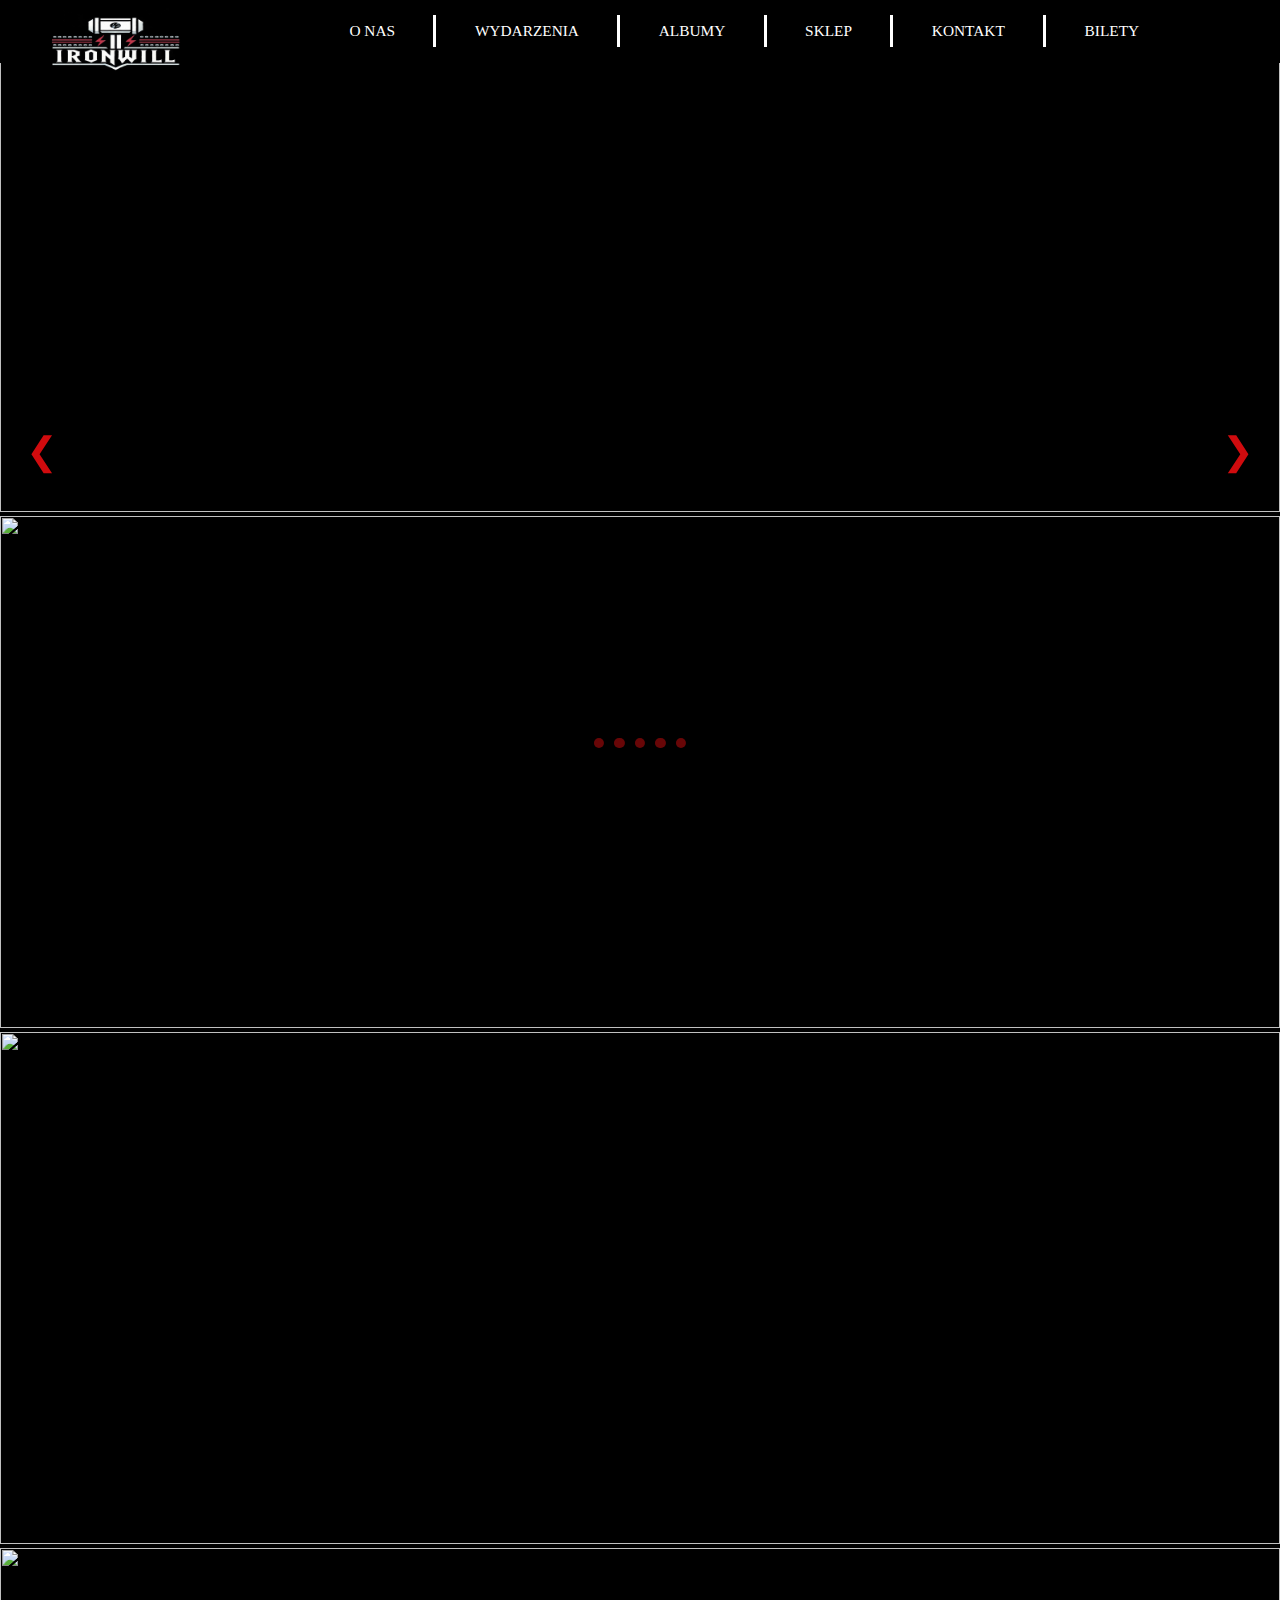
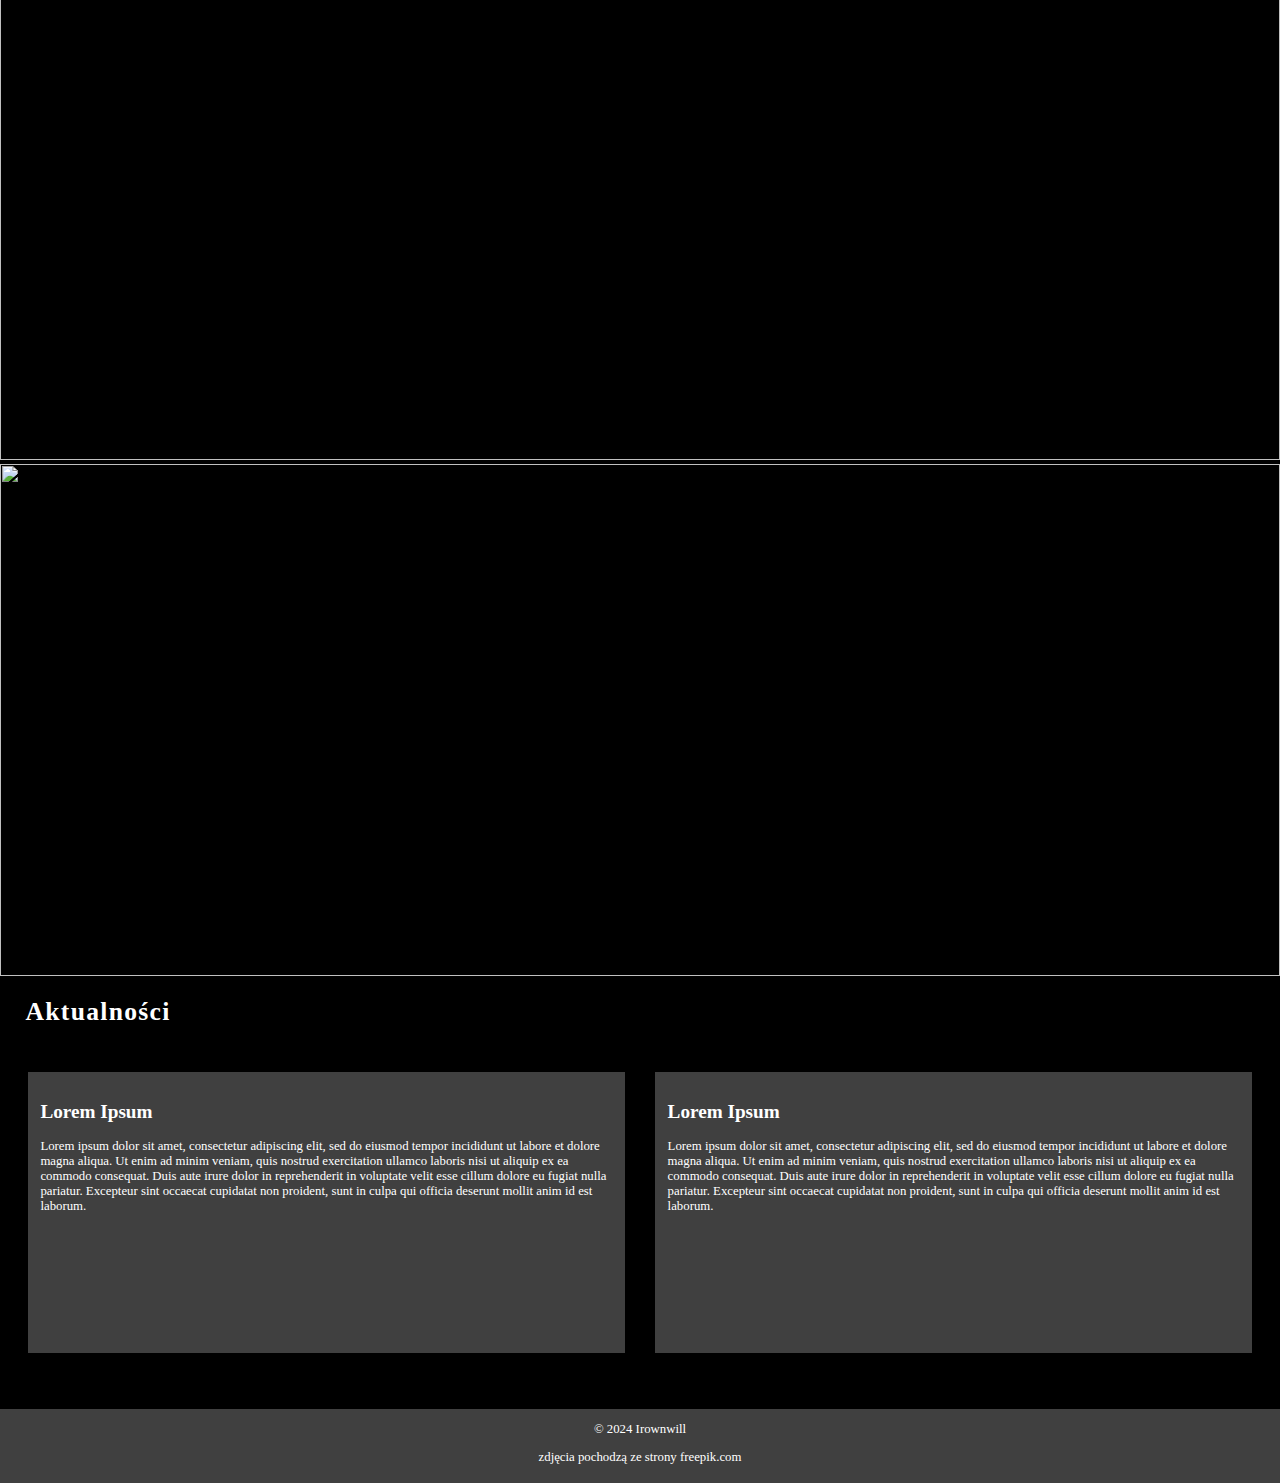
==== index.html @ ee8445de "aktualizacja 13.01" ====
<!DOCTYPE html> 
<html lang="pl">
<head>
    <meta charset="utf-8">
	<title>Ironwill</title>
	<link rel="shortcut icon" href="img/ikona.png">
    <script src="jquery-3.7.1.min.js"></script>
    <link rel="stylesheet" href="index.css">
    <script defer src="index.js"></script>
</head>
<body>
    <header id="header">
        <!--LOGO--> 
        <nav id="logo">
            <a href="index.html"><img src="img/logo_szerokie.jpg" alt="Logo zespołu" style = "width:150%;"></a>
        </nav>
        
        <!--MENU-->
        <nav id="menu">
            <a id="wysun">O NAS</a>
            <a href="wydarzenia.html">WYDARZENIA</a>
            <a href="#">ALBUMY</a>
            <a href="sklep.html">SKLEP</a>
            <a href="#">KONTAKT</a>
            <a href="https://www.kupbilecik.pl/" target="_blank">BILETY</a>
        </nav>
    </header>

    <nav id="mini">
        <a href="#">HISTORIA ZESPOŁU</a>
        <a href="ekipa.html">EKIPA</a>
        <a href="#">GALERIA</a>
    </nav>

    <!-- SLAJDY -->
    <nav id="slides">
        <a id="slide"><img src="img/slide/koncert_tlo1.jpg" style="width:100%; height: 40vw;"></a>
		<a id="slide"><img src="img/slide/koncert_tlo2.jpg" style="width:100%; height: 40vw;"></a>
		<a id="slide"><img src="img/slide/koncert_tlo3.jpg" style="width:100%; height: 40vw;"></a>
		<a id="slide"><img src="img/slide/koncert_tlo4.jpg" style="width:100%; height: 40vw;"></a>
		<a id="slide"><img src="img/slide/koncert_tlo5.jpg" style="width:100%; height: 40vw;"></a>
		<!-- Strzałki -->
		<button id="prev">&#10094;</button>
		<button id="next">&#10095;</button>
		<!-- Kropeczki -->
		<div id="dots">
			<span class="dot"></span>
			<span class="dot"></span>
			<span class="dot"></span>
			<span class="dot"></span>
			<span class="dot"></span>
		</div>
    </nav>

    <!-- Aktualności -->
	<h1>Aktualności</h1>
    <div class="content">
        <div class="column">
            <h2>Lorem Ipsum</h2>
            <p>Lorem ipsum dolor sit amet, consectetur adipiscing elit, sed do eiusmod tempor incididunt ut labore et dolore magna aliqua. 
            Ut enim ad minim veniam, quis nostrud exercitation ullamco laboris nisi ut aliquip ex ea commodo consequat. Duis aute irure dolor
            in reprehenderit in voluptate velit esse cillum dolore eu fugiat nulla pariatur. Excepteur sint occaecat cupidatat non proident, 
            sunt in culpa qui officia deserunt mollit anim id est laborum.</p>
        </div>
        <div class="column">
            <h2>Lorem Ipsum</h2>
            <p>Lorem ipsum dolor sit amet, consectetur adipiscing elit, sed do eiusmod tempor incididunt ut 
            labore et dolore magna aliqua. 
            Ut enim ad minim veniam, quis nostrud exercitation ullamco laboris nisi ut aliquip ex ea commodo consequat. Duis aute irure dolor
            in reprehenderit in voluptate velit esse cillum dolore eu fugiat nulla pariatur. Excepteur sint occaecat cupidatat non proident, 
            sunt in culpa qui officia deserunt mollit anim id est laborum.</p>
        </div>
    </div>

    <footer class="footer">
        <div class="footer-line"></div>
            &copy 2024 Irownwill
			<p>zdjęcia pochodzą ze strony freepik.com</p>
    </footer>

    <script>
        $(document).ready(function() {
            let timeout; // Zmienna do zarządzania opóźnieniem
    
            // Gdy myszka wchodzi na "O NAS" lub "mini"
            $("#menu a:contains('O NAS'), #mini").on('mouseenter', function() {
                clearTimeout(timeout); // Anuluj ukrywanie
                $('#mini').stop(true, true).slideDown(300); // Pokaż menu
            });
    
            // Gdy myszka opuszcza "O NAS" lub "mini"
            $("#menu a:contains('O NAS'), #mini").on('mouseleave', function() {
                timeout = setTimeout(function() {
                    $('#mini').stop(true, true).slideUp(300); // Ukryj menu po opóźnieniu
                }, 300); // Czas opóźnienia (300 ms)
            });

			// SLAJDY, STRZAŁKI, KROPECZKI
			let slides = $("#slides a");
			let dots = $("#dots .dot");
			let currentIndex = 1;

			slides.hide();
			slides.eq(currentIndex).show();
			dots.eq(currentIndex).addClass("active");
	
			function showNextSlide() {
				slides.eq(currentIndex).fadeOut(400, function() {
				currentIndex = (currentIndex + 1) % slides.length;
				slides.eq(currentIndex).fadeIn(400);
				updateDots();
			});
			}
	
			function showPrevSlide() {
				slides.eq(currentIndex).fadeOut(400, function() {
				currentIndex = (currentIndex - 1 + slides.length) % slides.length;
				slides.eq(currentIndex).fadeIn(400);
				updateDots();
			});
			}
			function updateDots() {
				dots.removeClass("active"); // Usuń klasę aktywną ze wszystkich kropeczek
				dots.eq(currentIndex).addClass("active"); // Dodaj klasę aktywną do bieżącej kropeczki
			}
			function startAutoSlide() {
				interval = setInterval(showNextSlide, 3000);
			}

			function stopAutoSlide() {
				clearInterval(interval);
			}
	
			function showNextSlideOnClick() {
				slides.eq(currentIndex).fadeOut(200, function() {
				currentIndex = (currentIndex + 1) % slides.length;
				slides.eq(currentIndex).fadeIn(200);
			});
			}
			function showPrevSlideOnClick() {
				slides.eq(currentIndex).fadeOut(200, function() {
				currentIndex = (currentIndex - 1 + slides.length) % slides.length;
				slides.eq(currentIndex).fadeIn(200);
			});
			}
	    
			// Obsługa kropeczek
			dots.click(function() {
				stopAutoSlide();
				currentIndex = $(this).index(); // Ustaw indeks na klikniętą kropeczkę
				slides.fadeOut(500);
				slides.eq(currentIndex).fadeIn(500); // Pokaż slajd odpowiadający klikniętej kropeczce
				updateDots(); // Zaktualizuj aktywną kropeczkę
				startAutoSlide();
			}); 
	
			$("#next").click(function () {
				stopAutoSlide();
				showNextSlideOnClick();
				updateDots();
				startAutoSlide();
			});

			$("#prev").click(function () {
				stopAutoSlide();
				showPrevSlideOnClick();
				updateDots();
				startAutoSlide();
			});
	
			interval = setInterval(showNextSlide, 2000);

			$(document).ready(function() {
				let strzalki = $("#prev, #next");
				strzalki.hide();
                $("#slides").mouseenter(function() {
                    $("#prev, #next").fadeIn();
                });
                $("#slides").mouseleave(function() {
                    $("#prev, #next").fadeOut();
                });
			});
		});
		
		document.addEventListener("scroll", () => {
			const menu = document.getElementById("header");
			if (window.scrollY > 50) {
				menu.style.backgroundColor = "rgba(0,0,0, 0.6)"; // Ciemne tło po przewinięciu
			} else {
				menu.style.backgroundColor = "rgba(0, 0, 0, 1)"; // Przezroczyste tło na górze
			}
		});
		
    </script>
</body>
</html>
---- index.css ----
body {
	margin: 0;
	padding: 0;
	font-size: 1vw;
	font-family: verdana;
	background-color: #000;
}
#header {
	position: fixed;
	top: 0;
	width: 100%;
    display: flex;
    align-items: center;
    justify-content: space-between;
    background-color: #000;
	/*border-bottom: 0.25vw solid #000; ja bym usunęła przy tym przezroczystym obecnie */
}

h1 {
	color: #fff;
	font-size: 2vw;
	padding: 0 2vw;
	letter-spacing: 0.1vw;
	z-index: 1;
}

#logo {
	position: absolute;
    top: 0;
    left: 0;
    z-index: 100;
    padding: 0.4vw 1vw; 
}
#logo img {
	height: 6vw;
}

#menu {
    display: flex;
	z-index: 20;
    margin-left: 22%;
	height: 2.5vw;
	padding: 1.2vw 4vw 1.2vw 2.3vw;
	width: 100%; 
}

#menu a {
    display: inline-block; 
    text-decoration: none;
    line-height: 2.5vw; 
    cursor: pointer;
    color: #fff;
    font-size: 1.2vw; 
	padding-left: 3vw;
}

#menu a:nth-child(1), #menu a:nth-child(2), #menu a:nth-child(3), #menu a:nth-child(4), #menu a:nth-child(5){
	border-right-style: solid;
	padding-right: 3vw;
}
#menu a:nth-child(6){
	border-right: solid rgba(0,0,0,0);
	padding-right: 3vw;
}
#menu a:hover {
	/*color:black;
	background-image: linear-gradient(to right, white, #d9d9d9, #bfbfbf, #a6a6a6, #8c8c8c, #737373, #595959, #404040);*/ /*Na głównej stronie nie pasuje*/
    background-color: rgba(64, 64, 64, 0.5);
    color: rgb(191, 191, 191);
    position: relative;
}
#menu_podstrona {
    display: flex;
	z-index: 20;
    margin-left: 22%;
	height: 2.5vw;
	padding: 1.2vw 4vw 1.2vw 2.3vw;
	width: 100%; 
}

#menu_podstrona  a {
    display: inline-block; 
    text-decoration: none;
    line-height: 2.5vw; 
    cursor: pointer;
    color: #fff;
    font-size: 1.2vw; 
	padding-left: 3vw;
}

#menu_podstrona  a:nth-child(1), #menu_podstrona  a:nth-child(2), #menu_podstrona  a:nth-child(3), #menu_podstrona a:nth-child(4), #menu_podstrona  a:nth-child(5){
border-right-style: solid;
padding-right: 3vw;
}
#menu_podstrona  a:nth-child(6){
border-right: solid rgba(0,0,0,0);
padding-right: 3vw;
}
#menu_podstrona a:hover {
	background-image: linear-gradient(to right, white, #d9d9d9, #bfbfbf, #a6a6a6, #8c8c8c, #737373, #595959, #404040);
    /*background-color: rgba(64, 64, 64, 0.5);
    color: rgb(191, 191, 191);*/
	color:black;
    position: relative;
}

#mini {
	position: absolute;
	display: none;
	z-index: 20;
	width: 18vw;
	margin-top: 5vw;
	text-align: center;
	background-color: #000;
	margin-left: 22%;
}
#mini a {
	display: block;
	text-decoration: none;	
	color: #fff;
	line-height: 2.5vw;
	font-size: 1vw;
	text-align: center;
	cursor: pointer;
	border-bottom: 0.2vw solid #000;
	transition: background-color 0.3s, color 0.3s;
}
#mini a:hover {
    background-color: rgba(0, 0, 0, 0.2); /*czemu to nie działa?*/
	color: rgb(191, 191, 191);
}

#slides .slide {
    position: relative;
	display: none;
	width: 100%;
	mrgin-top: 4vw;
}
#slides .slide:first-child {
    display: block;
}

/*Strzałki*/
#prev, #next {
    position: absolute;
    top: 50%;
    transform: translateY(-50%);
    z-index: 10;
    color: rgb(208, 11, 14);
	background-color: rgba(0,0,0,0);
    border: none;
    font-size: 3vw;
    cursor: pointer;
    padding: 1vw;
    border-radius: 50%;
	display: block;
    opacity: 1 !important;
}
#prev {
    left: 1vw;
}
#next {
    right: 1vw;
}
#prev:hover, #next:hover {
    
}

/* Style dla kropeczek */
#dots {
    position: absolute;
    top: 82%;
    left: 50%;
    transform: translateX(-50%);
    display: flex;
    justify-content: center;
    gap: 0.8vw;
}
.dot {
    width: 0.8vw;
    height: 0.8vw;
    border-radius: 50%;
    background-color: rgba(208, 11, 14, 0.5); /* Czerwony, półprzezroczysty */
    cursor: pointer;
}
.dot.active {
    background-color: rgba(208, 11, 14, 1); /* Pełna czerwień dla aktywnej kropeczki */
}

.content {
    display: flex;
    padding: 2vw;
    gap: 2vw;
}
.column {
    flex: 1;
	height: 20vw;
    padding: 1vw;
    background-color: #404040;
    border: 0.2vw solid #000;
	color: #fff;
}

.footer {
    text-align: center;
    font-size: 1vw;
    color: #fff;
    margin-top: 2vw;
	padding-bottom: 1vw;
    position: relative;
	background-color: #404040;
	height: 5vw;
}
.footer-line {
    width: 100%;
    height: 0.2vw;
    background-color: #000;
    margin-bottom: 1vw;
}


/* E K I P A */
#logo_podstrona {
	position: absolute;
    top: 0;
    left: 0;
    z-index: 1;
    padding: 1.2vw 2vw; 
}
#logo_podstrona img {
	height: 6vw;
}

.team-gallery {
	margin-top: 4vw;
    display: grid;
    grid-template-columns: repeat(auto-fit, minmax(30vw, 1fr));
    gap: 1vw;
    padding: 1rem;
}
.team-member {
    background: #404040;
    border-radius: 0.8vw;
    box-shadow: 0 0.2vw 0.5vw rgba(0, 0, 0, 0.5);
    text-align: center;
    padding: 1vw;
    transition: transform 0.3s, box-shadow 0.3s;
}
.team-member:hover {
    transform: scale(1.02);
    box-shadow: 0 0.4vw 1vw rgba(0, 0, 0, 0.7);
}
.team-member img {
    max-width: 90%;
    border-radius: 50%;
    margin-bottom: 1vw;
}
.team-member h3 {
    margin: 0.5rem 0;
    color: #d00b0e;
    font-size: 1.2rem;
}
.team-member p {
    margin: 0;
    color: #fff;
    font-size: 0.9vw;
    line-height: 1.5;
}
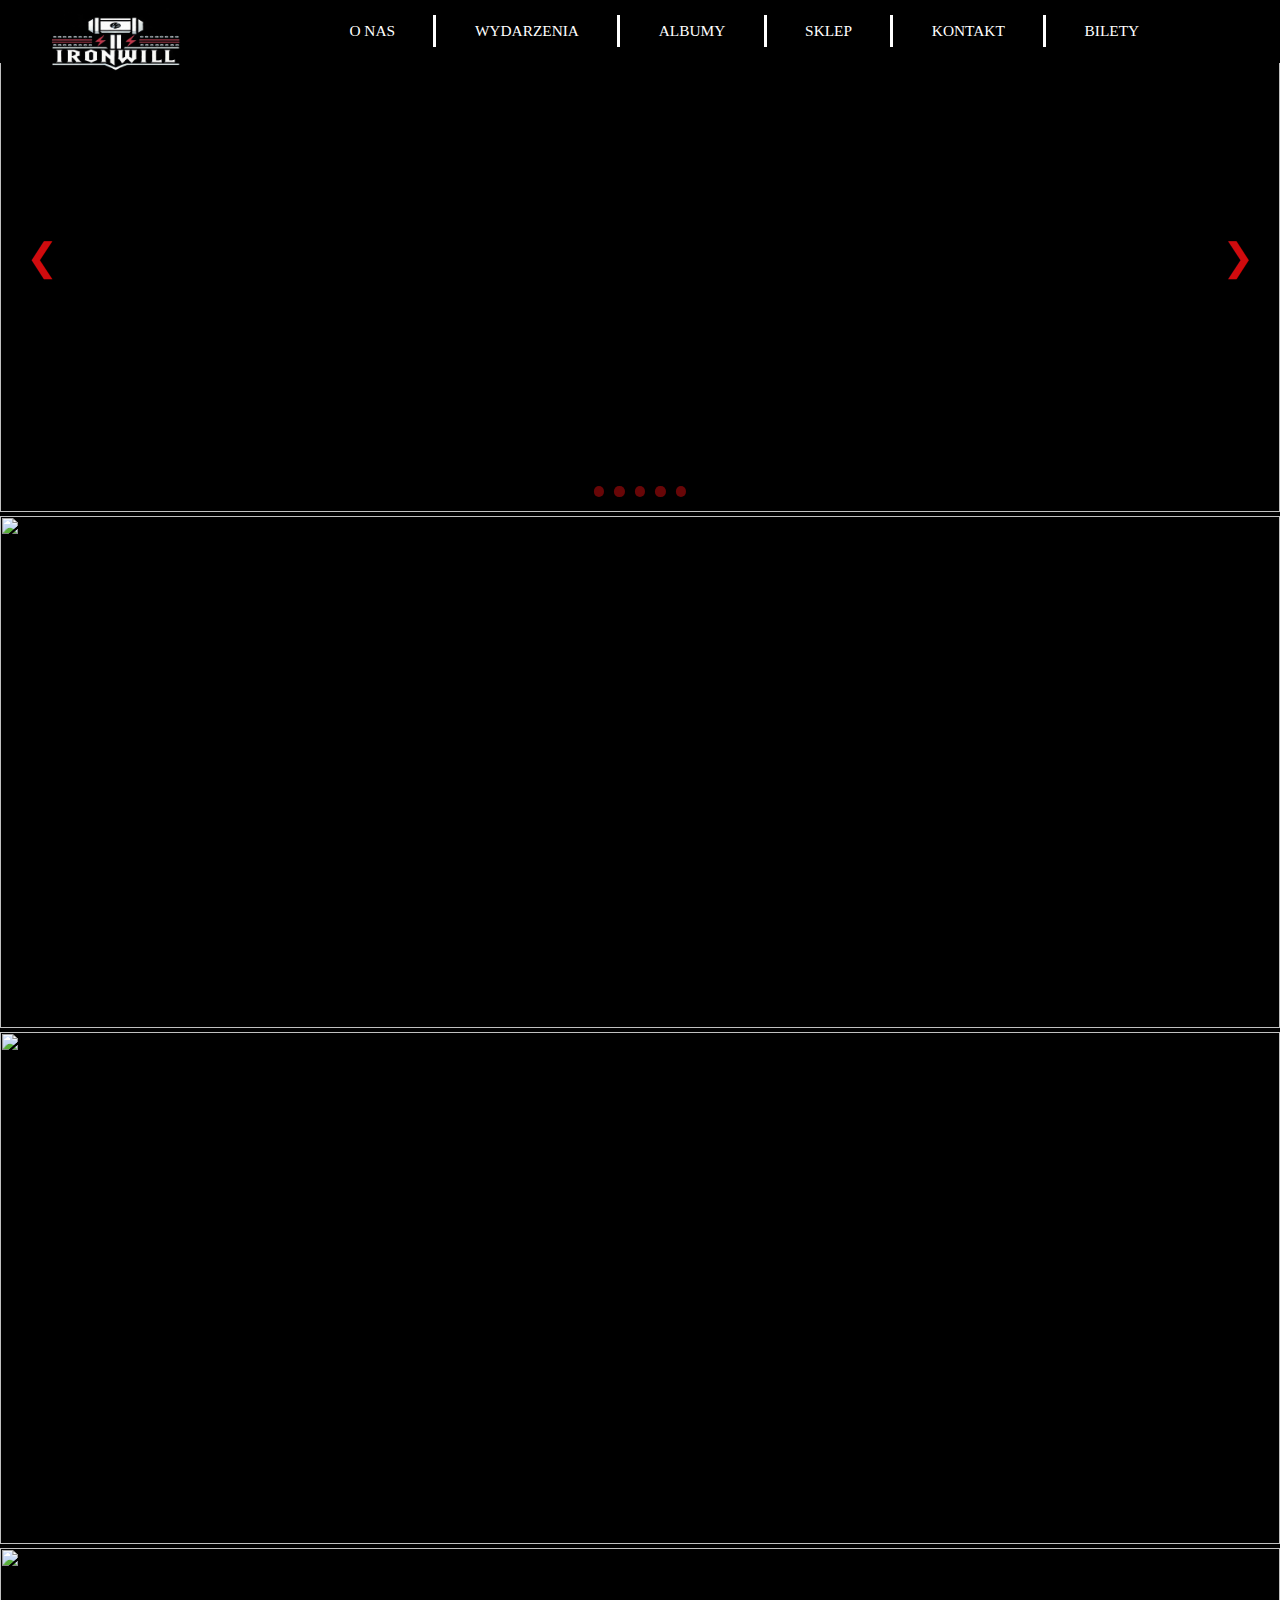
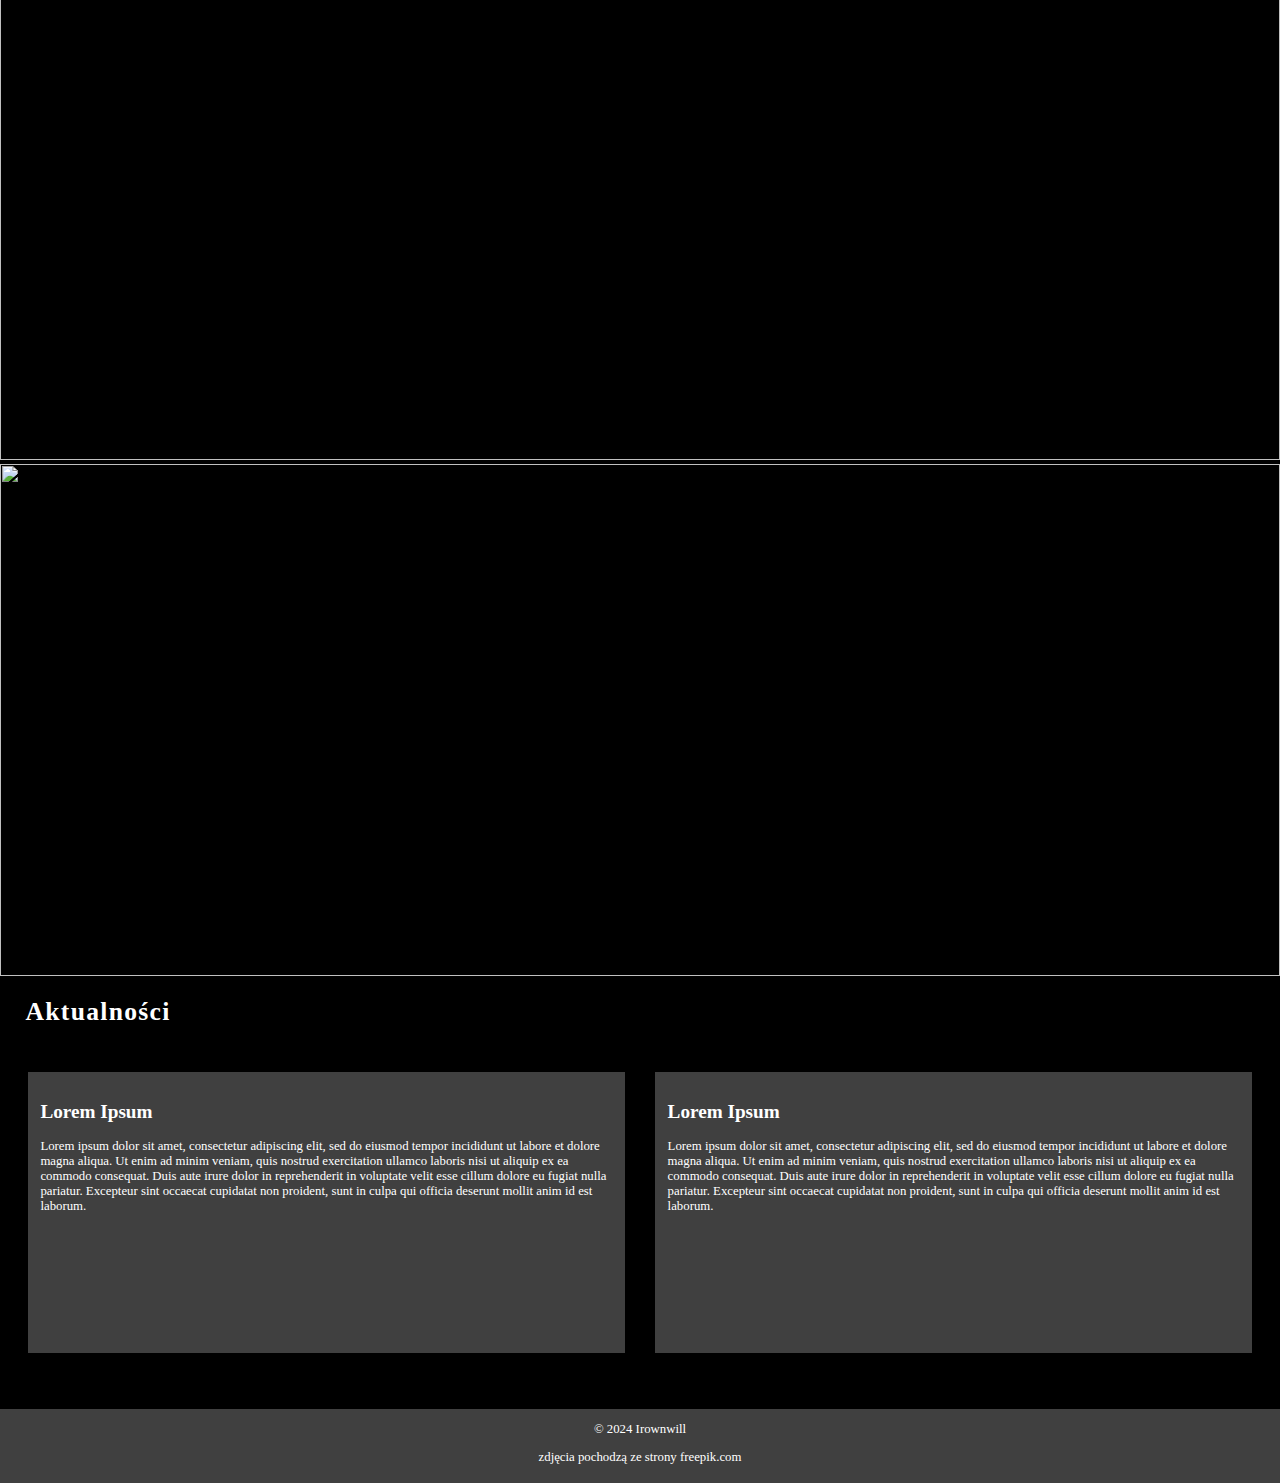
==== commit 40dcb8e8: "zmiana" ====
--- a/index.html
+++ b/index.html
@@ -119,6 +119,7 @@
 				updateDots();
 			});
 			}
+
 			function updateDots() {
 				dots.removeClass("active"); // Usuń klasę aktywną ze wszystkich kropeczek
 				dots.eq(currentIndex).addClass("active"); // Dodaj klasę aktywną do bieżącej kropeczki
--- a/index.css
+++ b/index.css
@@ -4,6 +4,8 @@
 	font-size: 1vw;
 	font-family: verdana;
 	background-color: #000;
+	position: relative;
+	z-index:0;
 }
 #header {
 	position: fixed;
@@ -13,6 +15,7 @@
     align-items: center;
     justify-content: space-between;
     background-color: #000;
+	z-index:1000; /*To nam ratuje menu, żeby nie migało!*/
 	/*border-bottom: 0.25vw solid #000; ja bym usunęła przy tym przezroczystym obecnie */
 }
 
@@ -28,7 +31,6 @@
 	position: absolute;
     top: 0;
     left: 0;
-    z-index: 100;
     padding: 0.4vw 1vw; 
 }
 #logo img {
@@ -37,7 +39,6 @@
 
 #menu {
     display: flex;
-	z-index: 20;
     margin-left: 22%;
 	height: 2.5vw;
 	padding: 1.2vw 4vw 1.2vw 2.3vw;
@@ -63,15 +64,14 @@
 	padding-right: 3vw;
 }
 #menu a:hover {
-	/*color:black;
-	background-image: linear-gradient(to right, white, #d9d9d9, #bfbfbf, #a6a6a6, #8c8c8c, #737373, #595959, #404040);*/ /*Na głównej stronie nie pasuje*/
-    background-color: rgba(64, 64, 64, 0.5);
-    color: rgb(191, 191, 191);
-    position: relative;
+	color:black;
+	background-image: linear-gradient(to right, white, #d9d9d9, #bfbfbf, #a6a6a6, #8c8c8c, #737373, #595959, #404040); /*Na głównej stronie nie pasuje*/
+   /* background-color: rgba(64, 64, 64, 0.5);
+    color: rgb(191, 191, 191);*/
+
 }
 #menu_podstrona {
     display: flex;
-	z-index: 20;
     margin-left: 22%;
 	height: 2.5vw;
 	padding: 1.2vw 4vw 1.2vw 2.3vw;
@@ -101,15 +101,14 @@
     /*background-color: rgba(64, 64, 64, 0.5);
     color: rgb(191, 191, 191);*/
 	color:black;
-    position: relative;
 }
 
 #mini {
 	position: absolute;
 	display: none;
-	z-index: 20;
+	z-index: 1000;
 	width: 18vw;
-	margin-top: 5vw;
+	margin-top: 4.8vw;
 	text-align: center;
 	background-color: #000;
 	margin-left: 22%;
@@ -128,22 +127,54 @@
 #mini a:hover {
     background-color: rgba(0, 0, 0, 0.2); /*czemu to nie działa?*/
 	color: rgb(191, 191, 191);
-}
+	
+}
+
+#mini_ekipa {
+	position: absolute;
+	display: none;
+	z-index: 1000;
+	width: 18vw;
+	margin-top: 0vw;
+	text-align: center;
+	background-color: rgba(38,38,38, 0.9);
+	margin-left: 22%;
+}
+#mini_ekipa a {
+	display: block;
+	text-decoration: none;	
+	color: #fff;
+	line-height: 2.5vw;
+	font-size: 1vw;
+	text-align: center;
+	cursor: pointer;
+	border-bottom: 0.2vw solid rgba(0, 0, 0, 0.6);
+	transition: background-color 0.3s, color 0.3s;
+}
+#mini_ekipa a:hover {
+    background-color: rgba(0, 0, 0, 0.8); /*czemu to nie działa?*/
+	color: rgb(191, 191, 191);
+	
+}
+
 
 #slides .slide {
     position: relative;
 	display: none;
 	width: 100%;
-	mrgin-top: 4vw;
-}
+	z-index: 1;
+
+}
+
 #slides .slide:first-child {
     display: block;
+	
 }
 
 /*Strzałki*/
 #prev, #next {
     position: absolute;
-    top: 50%;
+    top: 20vw;
     transform: translateY(-50%);
     z-index: 10;
     color: rgb(208, 11, 14);
@@ -169,7 +200,7 @@
 /* Style dla kropeczek */
 #dots {
     position: absolute;
-    top: 82%;
+    top: 38vw;
     left: 50%;
     transform: translateX(-50%);
     display: flex;
@@ -224,7 +255,6 @@
 	position: absolute;
     top: 0;
     left: 0;
-    z-index: 1;
     padding: 1.2vw 2vw; 
 }
 #logo_podstrona img {
@@ -237,8 +267,10 @@
     grid-template-columns: repeat(auto-fit, minmax(30vw, 1fr));
     gap: 1vw;
     padding: 1rem;
+	z-index:0;
 }
 .team-member {
+	
     background: #404040;
     border-radius: 0.8vw;
     box-shadow: 0 0.2vw 0.5vw rgba(0, 0, 0, 0.5);
@@ -249,6 +281,7 @@
 .team-member:hover {
     transform: scale(1.02);
     box-shadow: 0 0.4vw 1vw rgba(0, 0, 0, 0.7);
+	z-index: 0;
 }
 .team-member img {
     max-width: 90%;
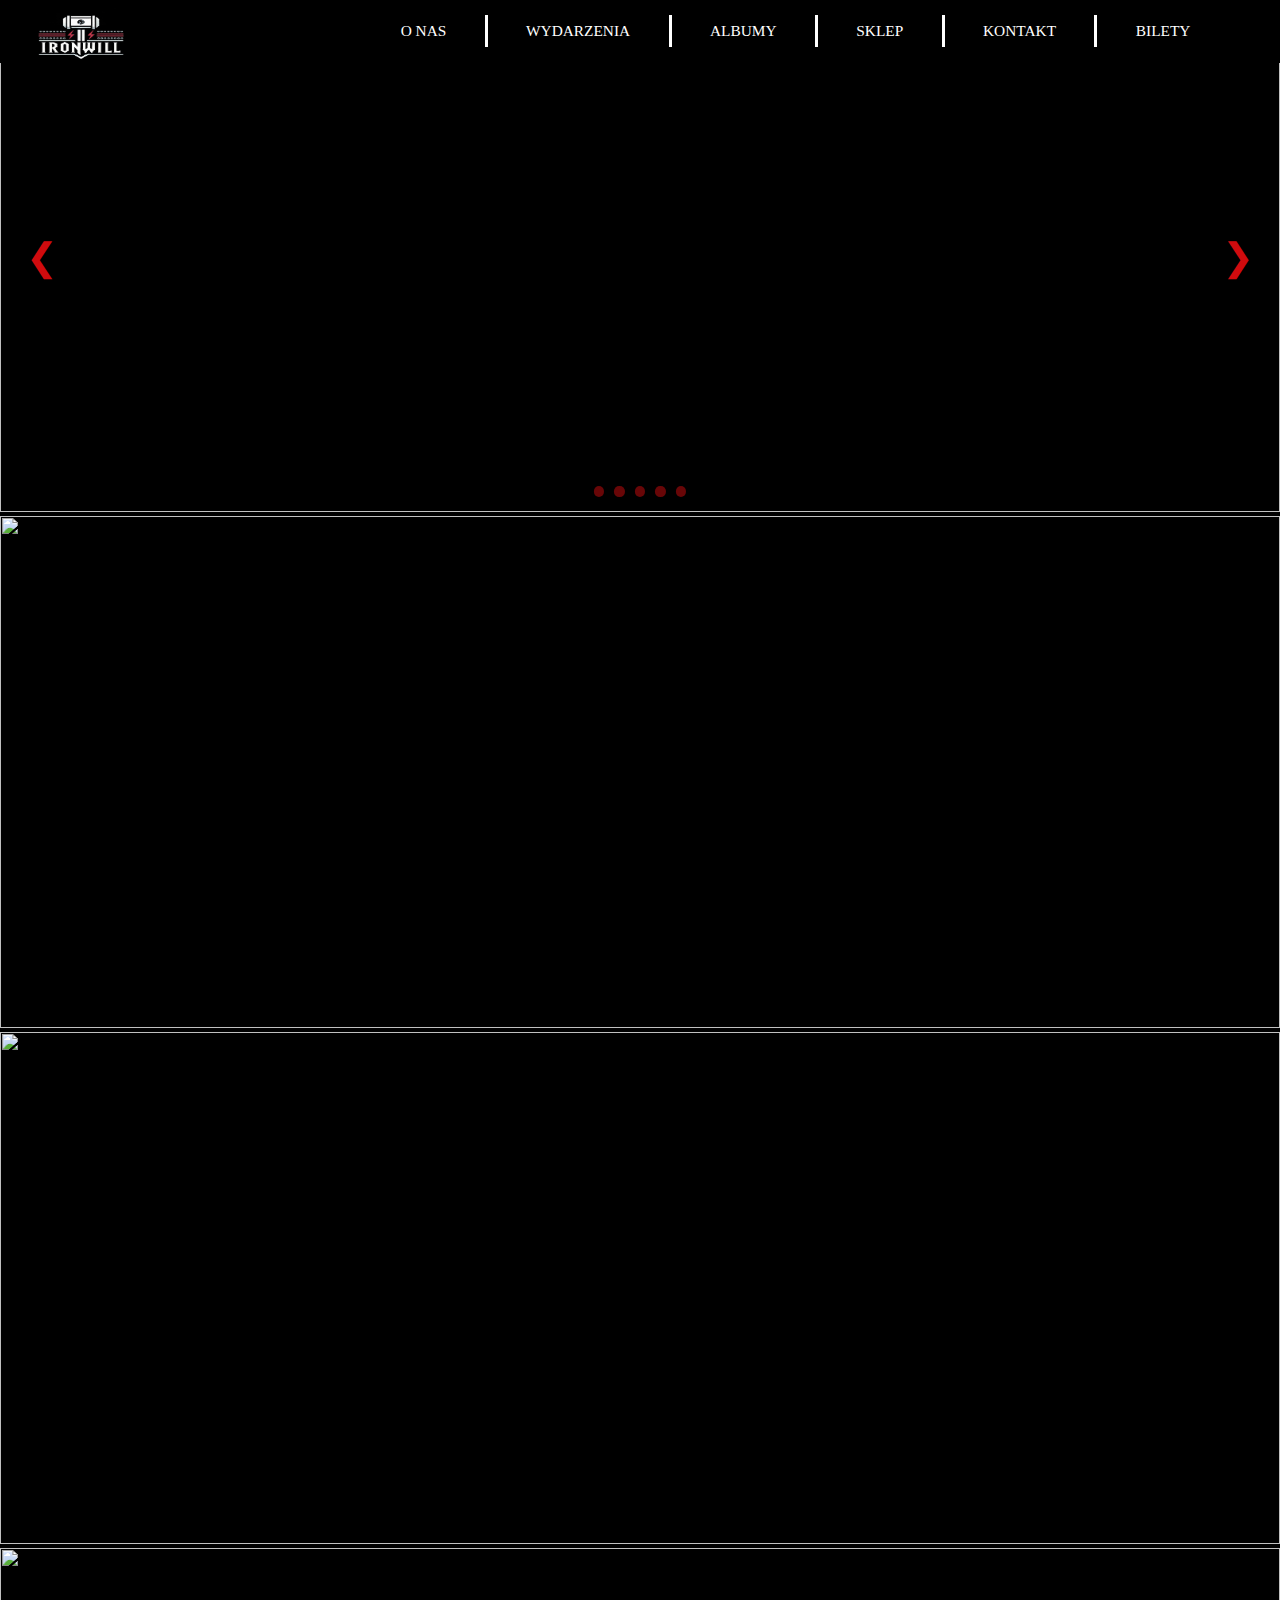
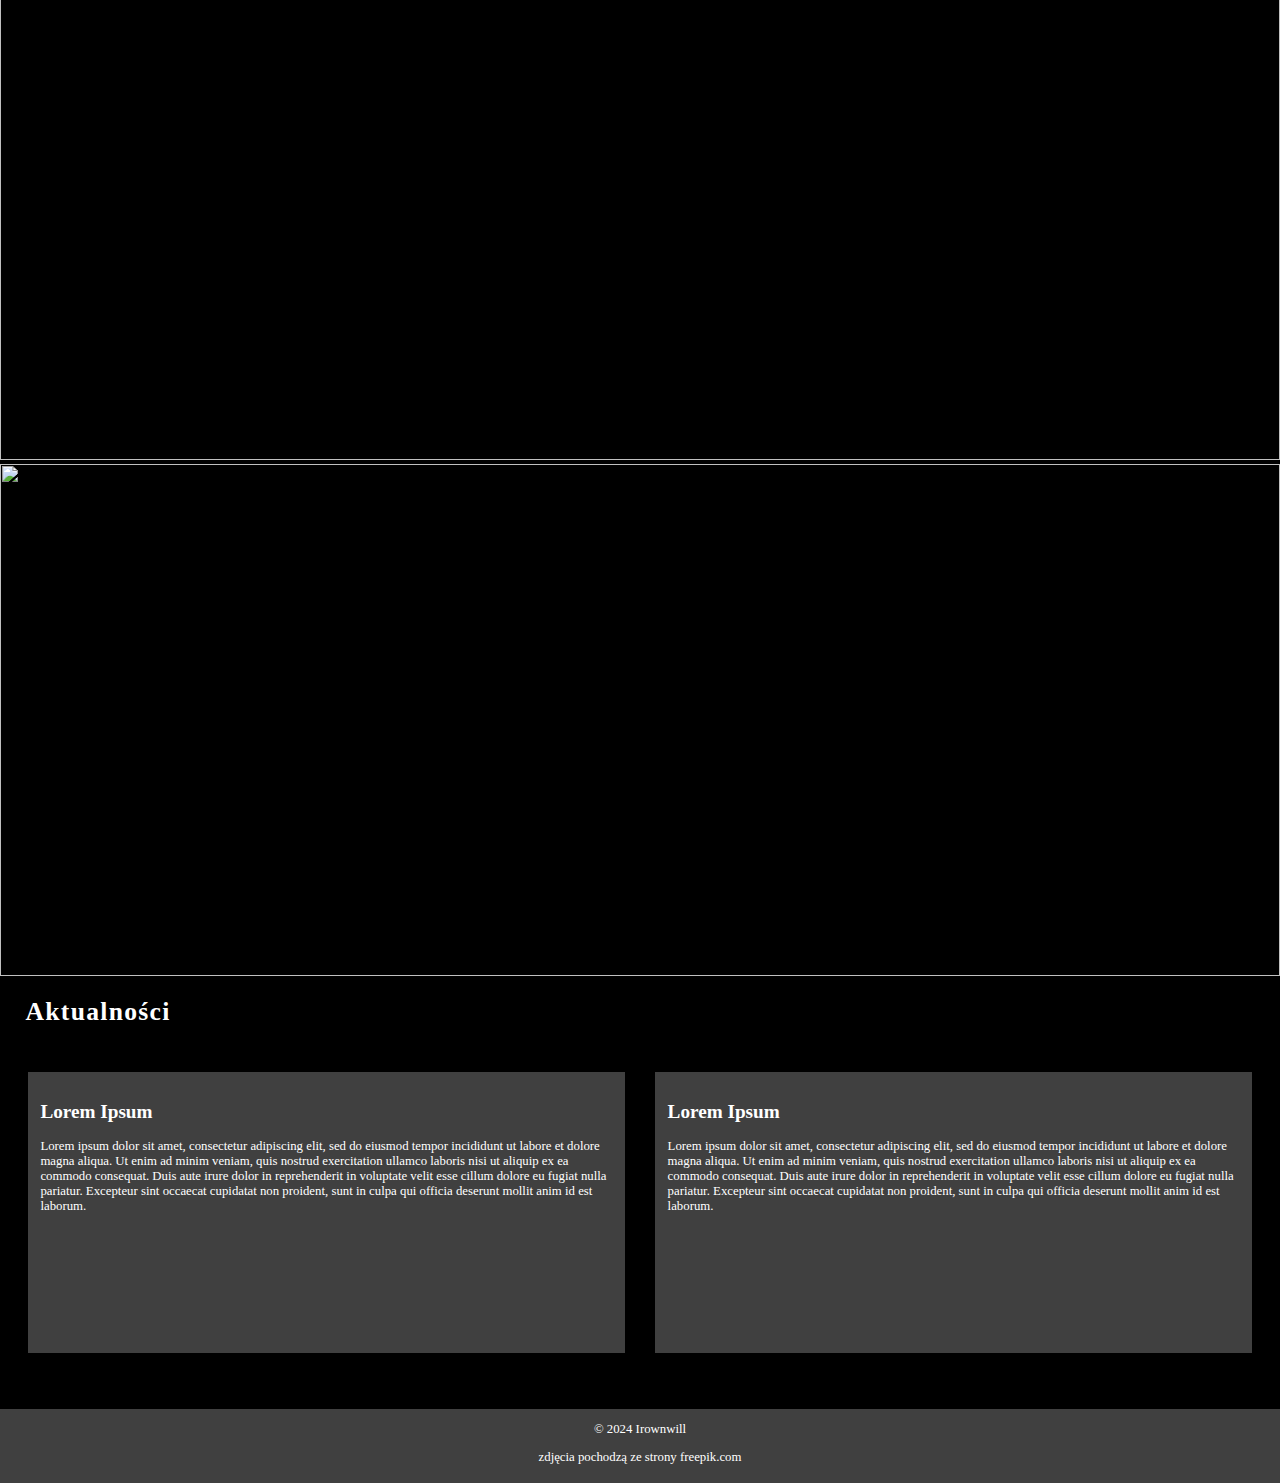
==== commit 36e81493: "aktualizacja 14.01 2" ====
--- a/index.html
+++ b/index.html
@@ -10,12 +10,10 @@
 </head>
 <body>
     <header id="header">
-        <!--LOGO--> 
         <nav id="logo">
-            <a href="index.html"><img src="img/logo_szerokie.jpg" alt="Logo zespołu" style = "width:150%;"></a>
+            <a href="index.html"><img src="img/logo_szerokie.jpg" alt="Logo zespołu" style = "width:120%;"></a>
         </nav>
         
-        <!--MENU-->
         <nav id="menu">
             <a id="wysun">O NAS</a>
             <a href="wydarzenia.html">WYDARZENIA</a>
@@ -32,7 +30,6 @@
         <a href="#">GALERIA</a>
     </nav>
 
-    <!-- SLAJDY -->
     <nav id="slides">
         <a id="slide"><img src="img/slide/koncert_tlo1.jpg" style="width:100%; height: 40vw;"></a>
 		<a id="slide"><img src="img/slide/koncert_tlo2.jpg" style="width:100%; height: 40vw;"></a>
@@ -52,7 +49,6 @@
 		</div>
     </nav>
 
-    <!-- Aktualności -->
 	<h1>Aktualności</h1>
     <div class="content">
         <div class="column">
@@ -194,4 +190,4 @@
 		
     </script>
 </body>
-</html>
+</html>--- a/index.css
+++ b/index.css
@@ -5,7 +5,6 @@
 	font-family: verdana;
 	background-color: #000;
 	position: relative;
-	z-index:0;
 }
 #header {
 	position: fixed;
@@ -15,8 +14,7 @@
     align-items: center;
     justify-content: space-between;
     background-color: #000;
-	z-index:1000; /*To nam ratuje menu, żeby nie migało!*/
-	/*border-bottom: 0.25vw solid #000; ja bym usunęła przy tym przezroczystym obecnie */
+	z-index: 1000; /*To nam ratuje menu, żeby nie migało!*/
 }
 
 h1 {
@@ -34,17 +32,16 @@
     padding: 0.4vw 1vw; 
 }
 #logo img {
-	height: 6vw;
+	height: 5vw;
 }
 
 #menu {
     display: flex;
-    margin-left: 22%;
+    margin-left: 26%;
 	height: 2.5vw;
 	padding: 1.2vw 4vw 1.2vw 2.3vw;
 	width: 100%; 
 }
-
 #menu a {
     display: inline-block; 
     text-decoration: none;
@@ -54,64 +51,28 @@
     font-size: 1.2vw; 
 	padding-left: 3vw;
 }
-
 #menu a:nth-child(1), #menu a:nth-child(2), #menu a:nth-child(3), #menu a:nth-child(4), #menu a:nth-child(5){
 	border-right-style: solid;
 	padding-right: 3vw;
 }
 #menu a:nth-child(6){
 	border-right: solid rgba(0,0,0,0);
-	padding-right: 3vw;
+	padding-right: 2vw;
 }
 #menu a:hover {
 	color:black;
 	background-image: linear-gradient(to right, white, #d9d9d9, #bfbfbf, #a6a6a6, #8c8c8c, #737373, #595959, #404040); /*Na głównej stronie nie pasuje*/
-   /* background-color: rgba(64, 64, 64, 0.5);
-    color: rgb(191, 191, 191);*/
-
-}
-#menu_podstrona {
-    display: flex;
-    margin-left: 22%;
-	height: 2.5vw;
-	padding: 1.2vw 4vw 1.2vw 2.3vw;
-	width: 100%; 
-}
-
-#menu_podstrona  a {
-    display: inline-block; 
-    text-decoration: none;
-    line-height: 2.5vw; 
-    cursor: pointer;
-    color: #fff;
-    font-size: 1.2vw; 
-	padding-left: 3vw;
-}
-
-#menu_podstrona  a:nth-child(1), #menu_podstrona  a:nth-child(2), #menu_podstrona  a:nth-child(3), #menu_podstrona a:nth-child(4), #menu_podstrona  a:nth-child(5){
-border-right-style: solid;
-padding-right: 3vw;
-}
-#menu_podstrona  a:nth-child(6){
-border-right: solid rgba(0,0,0,0);
-padding-right: 3vw;
-}
-#menu_podstrona a:hover {
-	background-image: linear-gradient(to right, white, #d9d9d9, #bfbfbf, #a6a6a6, #8c8c8c, #737373, #595959, #404040);
-    /*background-color: rgba(64, 64, 64, 0.5);
-    color: rgb(191, 191, 191);*/
-	color:black;
 }
 
 #mini {
 	position: absolute;
 	display: none;
 	z-index: 1000;
-	width: 18vw;
+	width: 14vw;
 	margin-top: 4.8vw;
 	text-align: center;
-	background-color: #000;
-	margin-left: 22%;
+	background-color: rgba(0,0,0, 0.9);
+	margin-left: 26%;
 }
 #mini a {
 	display: block;
@@ -121,24 +82,22 @@
 	font-size: 1vw;
 	text-align: center;
 	cursor: pointer;
-	border-bottom: 0.2vw solid #000;
 	transition: background-color 0.3s, color 0.3s;
 }
 #mini a:hover {
-    background-color: rgba(0, 0, 0, 0.2); /*czemu to nie działa?*/
-	color: rgb(191, 191, 191);
-	
+	color: rgb(0,0,0);
+	background-image: linear-gradient(to right, white, #d9d9d9, #bfbfbf, #a6a6a6, #8c8c8c, #737373, #595959, #404040); 
 }
 
 #mini_ekipa {
-	position: absolute;
+    position: absolute;
 	display: none;
 	z-index: 1000;
-	width: 18vw;
-	margin-top: 0vw;
-	text-align: center;
-	background-color: rgba(38,38,38, 0.9);
-	margin-left: 22%;
+	width: 14vw;
+	margin-top: 4.8vw;
+	text-align: center;
+	background-color: rgba(0,0,0, 0.9);
+	margin-left: 26%;
 }
 #mini_ekipa a {
 	display: block;
@@ -148,22 +107,20 @@
 	font-size: 1vw;
 	text-align: center;
 	cursor: pointer;
-	border-bottom: 0.2vw solid rgba(0, 0, 0, 0.6);
 	transition: background-color 0.3s, color 0.3s;
 }
 #mini_ekipa a:hover {
-    background-color: rgba(0, 0, 0, 0.8); /*czemu to nie działa?*/
-	color: rgb(191, 191, 191);
+	color: rgb(0,0,0);
+	background-image: linear-gradient(to right, white, #d9d9d9, #bfbfbf, #a6a6a6, #8c8c8c, #737373, #595959, #404040); 
 	
 }
-
 
 #slides .slide {
     position: relative;
 	display: none;
 	width: 100%;
 	z-index: 1;
-
+	margin-top: 4vw;
 }
 
 #slides .slide:first-child {
@@ -250,15 +207,16 @@
 }
 
 
-/* E K I P A */
+/* EKIPA */
 #logo_podstrona {
 	position: absolute;
     top: 0;
     left: 0;
-    padding: 1.2vw 2vw; 
+    z-index: 1;
+    padding: 0.2vw 1vw; 
 }
 #logo_podstrona img {
-	height: 6vw;
+	height: 4.5vw;
 }
 
 .team-gallery {
@@ -270,9 +228,8 @@
 	z-index:0;
 }
 .team-member {
-	
     background: #404040;
-    border-radius: 0.8vw;
+    border-radius: 0.5vw;
     box-shadow: 0 0.2vw 0.5vw rgba(0, 0, 0, 0.5);
     text-align: center;
     padding: 1vw;
@@ -298,4 +255,4 @@
     color: #fff;
     font-size: 0.9vw;
     line-height: 1.5;
-}+}
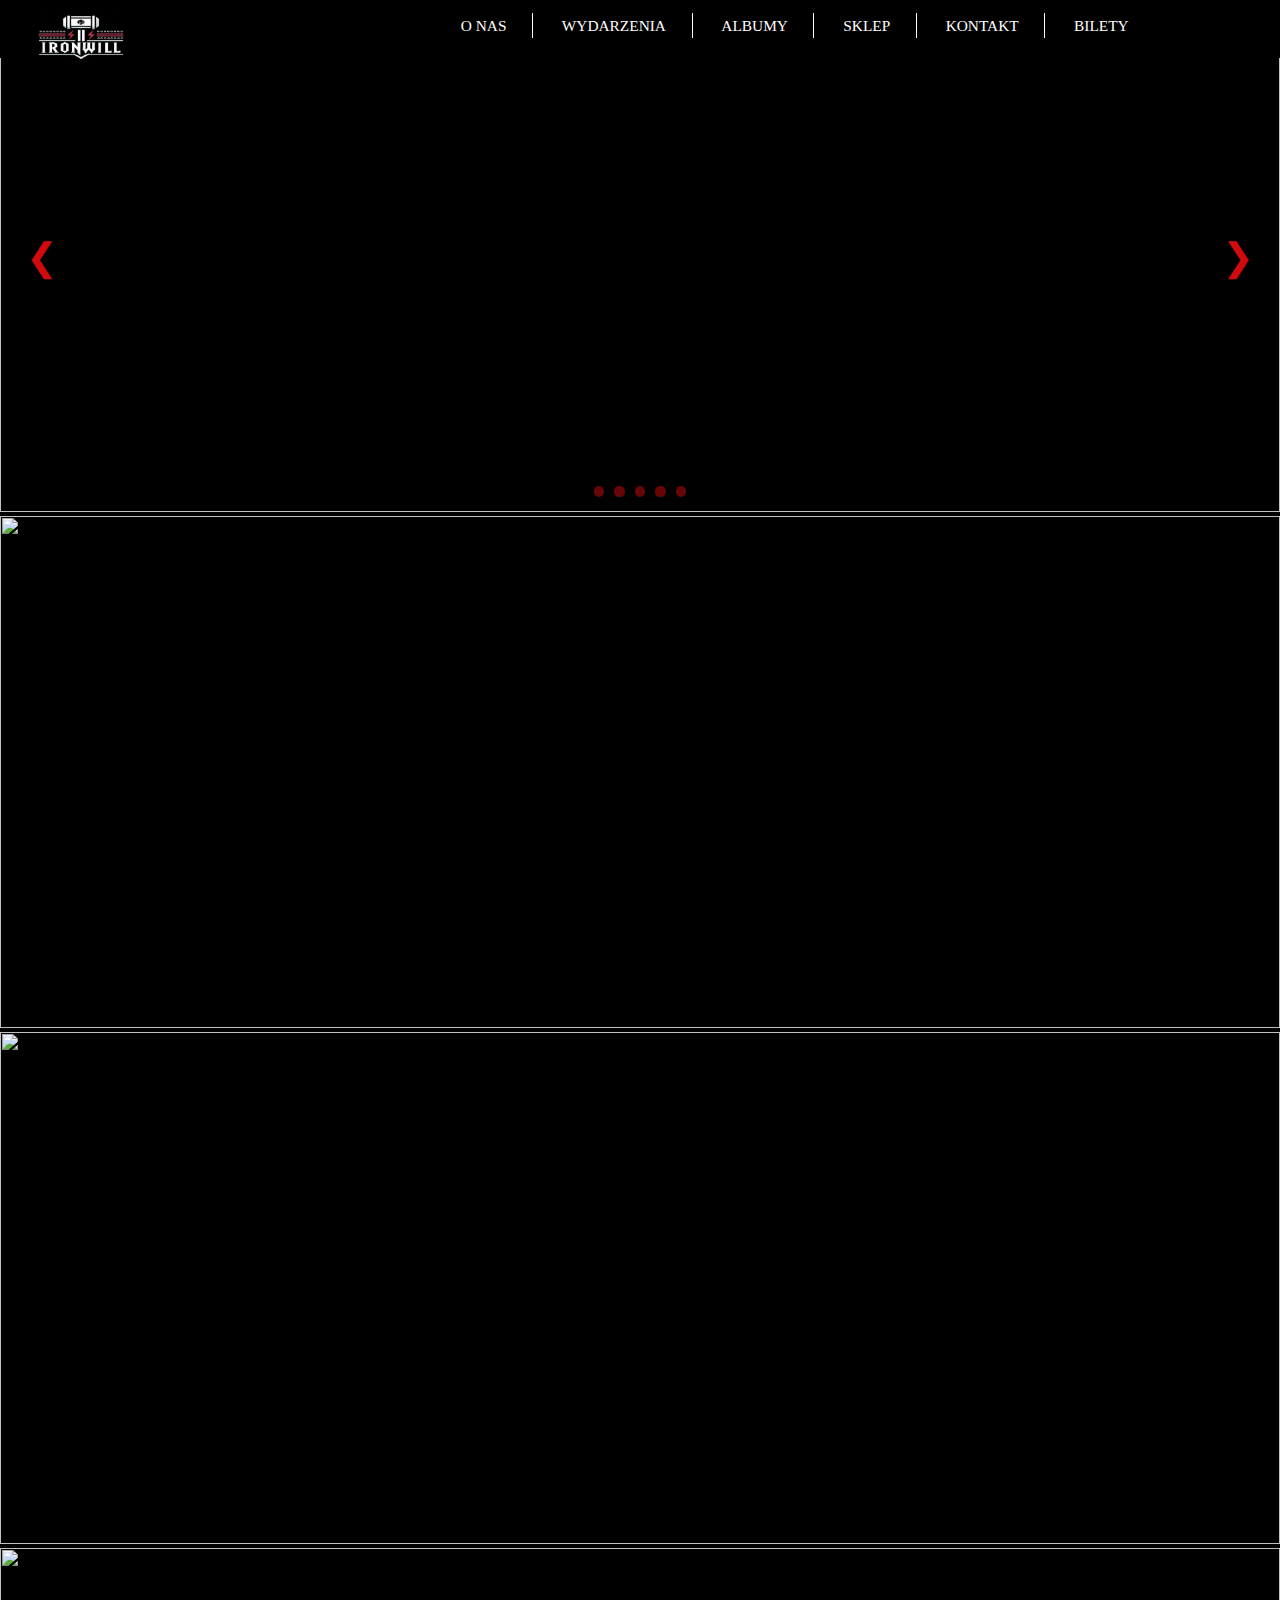
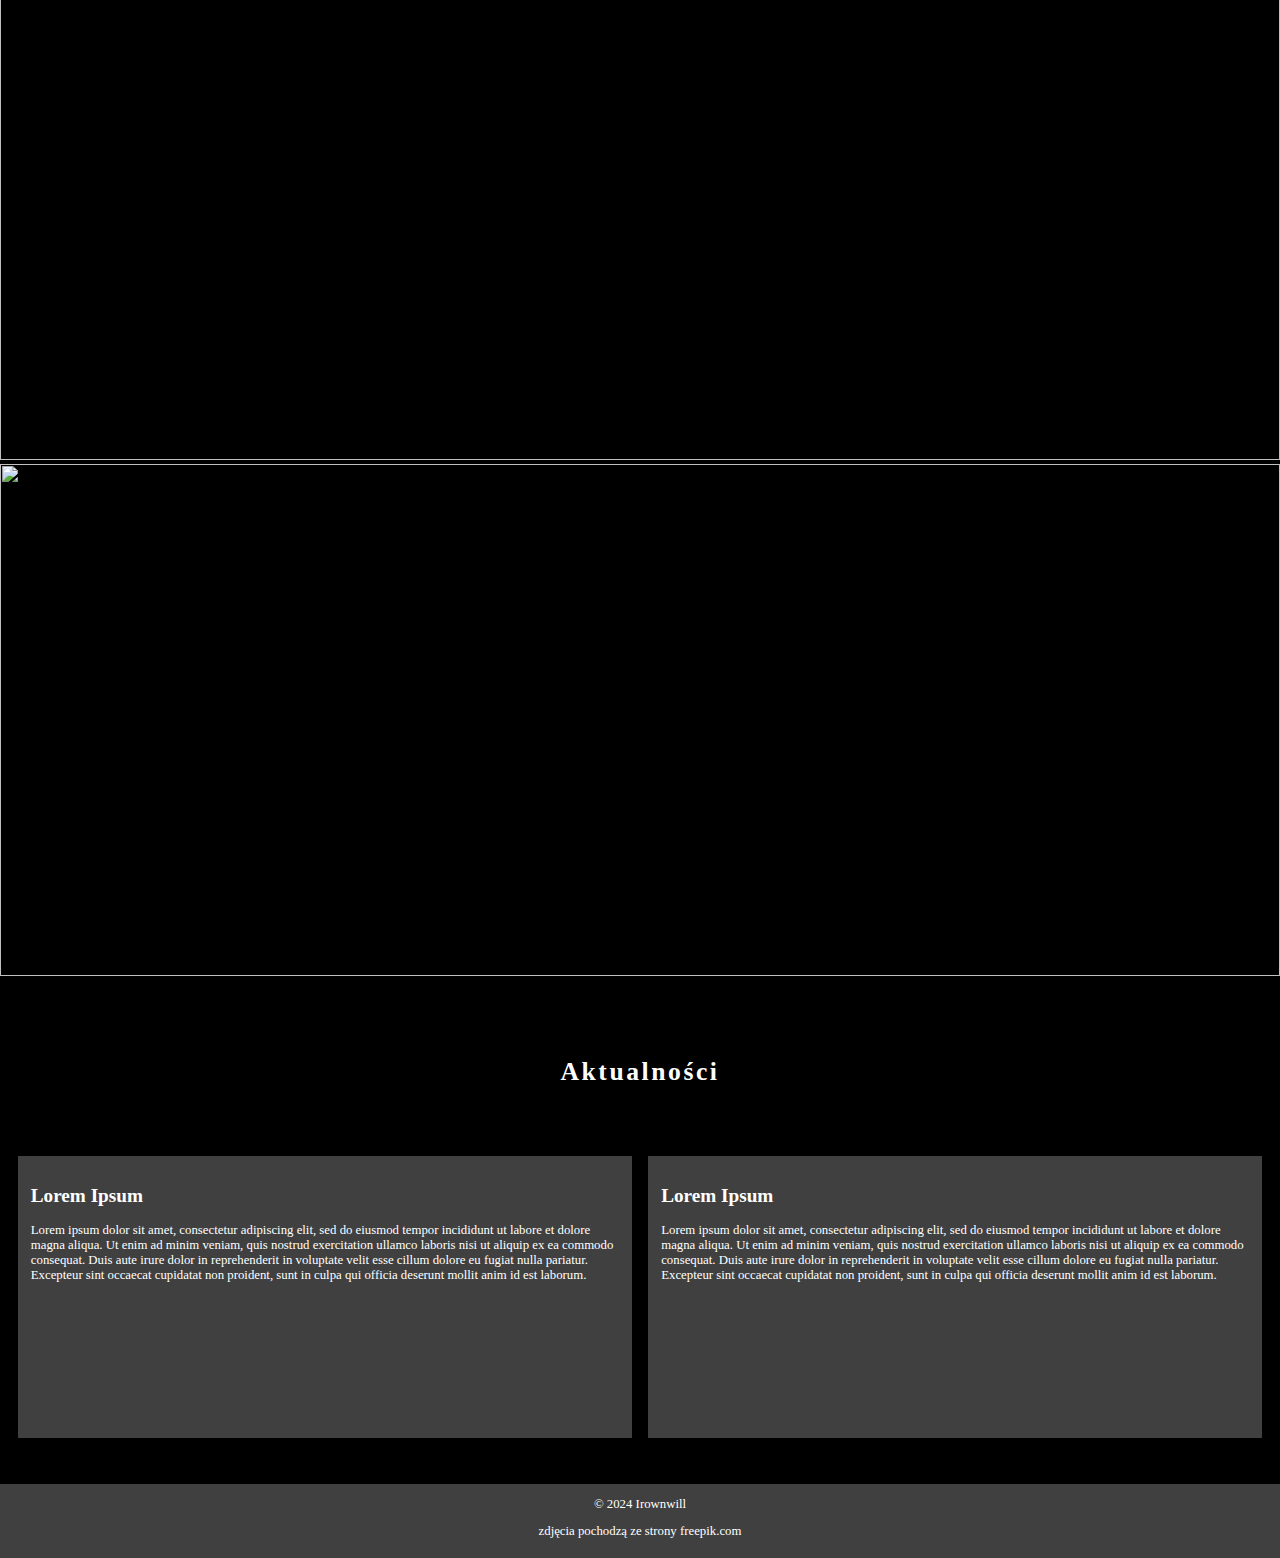
==== commit 46cb79b2: "aktualizacja 14.01 3" ====
--- a/index.html
+++ b/index.html
@@ -10,25 +10,27 @@
 </head>
 <body>
     <header id="header">
-        <nav id="logo">
+		<nav id="logo">
             <a href="index.html"><img src="img/logo_szerokie.jpg" alt="Logo zespołu" style = "width:120%;"></a>
         </nav>
         
-        <nav id="menu">
-            <a id="wysun">O NAS</a>
-            <a href="wydarzenia.html">WYDARZENIA</a>
-            <a href="#">ALBUMY</a>
-            <a href="sklep.html">SKLEP</a>
-            <a href="#">KONTAKT</a>
-            <a href="https://www.kupbilecik.pl/" target="_blank">BILETY</a>
-        </nav>
+		<ul id="menu">
+			<li>
+				<a id="wysun">O NAS</a>
+				<ul>
+					<li><a href="#">HISTORIA</a></li>
+					<li><a href="ekipa.html">EKIPA</a></li>
+					<li><a href="#">GALERIA</a></li>
+				</ul>
+			</li>
+			<li><a href="wydarzenia.html">WYDARZENIA</a></li>
+			<li><a href="#">ALBUMY</a></li>
+			<li><a href="sklep.html">SKLEP</a></li>
+			<li><a href="#">KONTAKT</a></li>
+			<li><a href="https://www.kupbilecik.pl/" target="_blank">BILETY</a></li>
+
+		</ul>
     </header>
-
-    <nav id="mini">
-        <a href="#">HISTORIA ZESPOŁU</a>
-        <a href="ekipa.html">EKIPA</a>
-        <a href="#">GALERIA</a>
-    </nav>
 
     <nav id="slides">
         <a id="slide"><img src="img/slide/koncert_tlo1.jpg" style="width:100%; height: 40vw;"></a>
@@ -77,19 +79,15 @@
     <script>
         $(document).ready(function() {
             let timeout; // Zmienna do zarządzania opóźnieniem
-    
-            // Gdy myszka wchodzi na "O NAS" lub "mini"
-            $("#menu a:contains('O NAS'), #mini").on('mouseenter', function() {
-                clearTimeout(timeout); // Anuluj ukrywanie
-                $('#mini').stop(true, true).slideDown(300); // Pokaż menu
-            });
-    
-            // Gdy myszka opuszcza "O NAS" lub "mini"
-            $("#menu a:contains('O NAS'), #mini").on('mouseleave', function() {
-                timeout = setTimeout(function() {
-                    $('#mini').stop(true, true).slideUp(300); // Ukryj menu po opóźnieniu
-                }, 300); // Czas opóźnienia (300 ms)
-            });
+			
+			$('#menu > li').hover(
+				function () {
+					$(this).find('ul').stop(true, true).slideDown(300);
+				},
+				function () {
+					$(this).find('ul').stop(true, true).slideUp(300);					
+				}
+           	 );
 
 			// SLAJDY, STRZAŁKI, KROPECZKI
 			let slides = $("#slides a");
@@ -167,27 +165,25 @@
 	
 			interval = setInterval(showNextSlide, 2000);
 
-			$(document).ready(function() {
-				let strzalki = $("#prev, #next");
-				strzalki.hide();
+			let strzalki = $("#prev, #next");
+			strzalki.hide();
                 $("#slides").mouseenter(function() {
                     $("#prev, #next").fadeIn();
                 });
                 $("#slides").mouseleave(function() {
                     $("#prev, #next").fadeOut();
                 });
-			});
-		});
-		
-		document.addEventListener("scroll", () => {
-			const menu = document.getElementById("header");
-			if (window.scrollY > 50) {
-				menu.style.backgroundColor = "rgba(0,0,0, 0.6)"; // Ciemne tło po przewinięciu
-			} else {
-				menu.style.backgroundColor = "rgba(0, 0, 0, 1)"; // Przezroczyste tło na górze
-			}
-		});
-		
+
+	});
+
+	document.addEventListener("scroll", () => {
+		const menu = document.getElementById("header");
+		if (window.scrollY > 50) {
+			menu.style.backgroundColor = "rgba(0,0,0, 0.6)"; // Ciemne tło po przewinięciu
+		} else {
+			menu.style.backgroundColor = "rgba(0, 0, 0, 1)"; // Przezroczyste tło na górze
+		}
+	});
     </script>
 </body>
 </html>--- a/index.css
+++ b/index.css
@@ -16,13 +16,18 @@
     background-color: #000;
 	z-index: 1000; /*To nam ratuje menu, żeby nie migało!*/
 }
-
+a {
+    color: #fff;
+    text-decoration: none;
+}
 h1 {
-	color: #fff;
+	margin-top: 6vw;
+    color: #fff;
 	font-size: 2vw;
 	padding: 0 2vw;
-	letter-spacing: 0.1vw;
+	letter-spacing: 0.2vw;
 	z-index: 1;
+    text-align: center;
 }
 
 #logo {
@@ -36,47 +41,46 @@
 }
 
 #menu {
-    display: flex;
-    margin-left: 26%;
+    display: absolute;
+    margin-left: 30%;
 	height: 2.5vw;
-	padding: 1.2vw 4vw 1.2vw 2.3vw;
-	width: 100%; 
-}
-#menu a {
+    padding: 0 4vw;
+    list-style: none;
+    text-decoration: none;
+}
+#menu > li {
     display: inline-block; 
     text-decoration: none;
-    line-height: 2.5vw; 
+    line-height: 2vw; 
     cursor: pointer;
-    color: #fff;
     font-size: 1.2vw; 
-	padding-left: 3vw;
-}
-#menu a:nth-child(1), #menu a:nth-child(2), #menu a:nth-child(3), #menu a:nth-child(4), #menu a:nth-child(5){
-	border-right-style: solid;
-	padding-right: 3vw;
-}
-#menu a:nth-child(6){
-	border-right: solid rgba(0,0,0,0);
-	padding-right: 2vw;
-}
-#menu a:hover {
-	color:black;
-	background-image: linear-gradient(to right, white, #d9d9d9, #bfbfbf, #a6a6a6, #8c8c8c, #737373, #595959, #404040); /*Na głównej stronie nie pasuje*/
-}
-
-#mini {
+    padding: 0 2vw;
+    border-right: 0.15vw solid #fff;
+}
+#menu > li:last-child {
+	border-right: none;
+}
+#menu > li:hover {
+	color: #000;
+	background-image: linear-gradient(to right, white, #d9d9d9, #bfbfbf, #a6a6a6, #8c8c8c, #737373, #595959, #404040);
+}
+#menu li ul {
+	display: none;
 	position: absolute;
-	display: none;
+	top: 100%;
+	left: 38%;
+	transform: translateX(-50%);
+	padding: 0.1vw 0;
+	list-style: none;
 	z-index: 1000;
-	width: 14vw;
-	margin-top: 4.8vw;
+	width: 10vw;
 	text-align: center;
 	background-color: rgba(0,0,0, 0.9);
-	margin-left: 26%;
-}
-#mini a {
-	display: block;
-	text-decoration: none;	
+    margin-top: -1.5vw;
+}
+#menu li ul li {
+	color: #fff;
+	cursor: pointer;
 	color: #fff;
 	line-height: 2.5vw;
 	font-size: 1vw;
@@ -84,8 +88,8 @@
 	cursor: pointer;
 	transition: background-color 0.3s, color 0.3s;
 }
-#mini a:hover {
-	color: rgb(0,0,0);
+#menu li ul li:hover {
+	color: rgba(0,0,0, 0.7);
 	background-image: linear-gradient(to right, white, #d9d9d9, #bfbfbf, #a6a6a6, #8c8c8c, #737373, #595959, #404040); 
 }
 
@@ -112,7 +116,6 @@
 #mini_ekipa a:hover {
 	color: rgb(0,0,0);
 	background-image: linear-gradient(to right, white, #d9d9d9, #bfbfbf, #a6a6a6, #8c8c8c, #737373, #595959, #404040); 
-	
 }
 
 #slides .slide {
@@ -122,10 +125,8 @@
 	z-index: 1;
 	margin-top: 4vw;
 }
-
 #slides .slide:first-child {
     display: block;
-	
 }
 
 /*Strzałki*/
@@ -206,7 +207,6 @@
     margin-bottom: 1vw;
 }
 
-
 /* EKIPA */
 #logo_podstrona {
 	position: absolute;
@@ -256,3 +256,46 @@
     font-size: 0.9vw;
     line-height: 1.5;
 }
+
+/* SKLEP */
+#merch {
+    padding-bottom: 1vw;
+    margin: 0 2%;
+    font-family: verdana;
+    font-size: 2.5vw;
+    font-weight: bold;
+    color: #fff;
+    letter-spacing: 0.3vw;
+    text-align: center;
+}
+.article {
+    background: #404040;
+    border-radius: 0.5vw;
+    box-shadow: 0 0.2vw 0.5vw rgba(0, 0, 0, 0.5);
+    transition: transform 0.3s, box-shadow 0.3s;
+}
+.article img {
+    width: 100%;
+    height: auto;
+    border-radius: 0.5vw;
+}
+body {
+	margin: 0;
+	padding: 0;
+	font-size: 1vw;
+	font-family: verdana;
+	background-color: #000;
+	position: relative;
+}
+
+.content {
+    margin-top: 4vw;
+	display: grid;
+    grid-template-columns: repeat(auto-fit, minmax(30vw, 1fr));
+    gap: 1vw;
+    padding: 1rem;
+}
+.article:hover{
+	transform: scale(1.02);
+    box-shadow: 0 0.4vw 1vw rgba(0,0,0, 0.7);
+}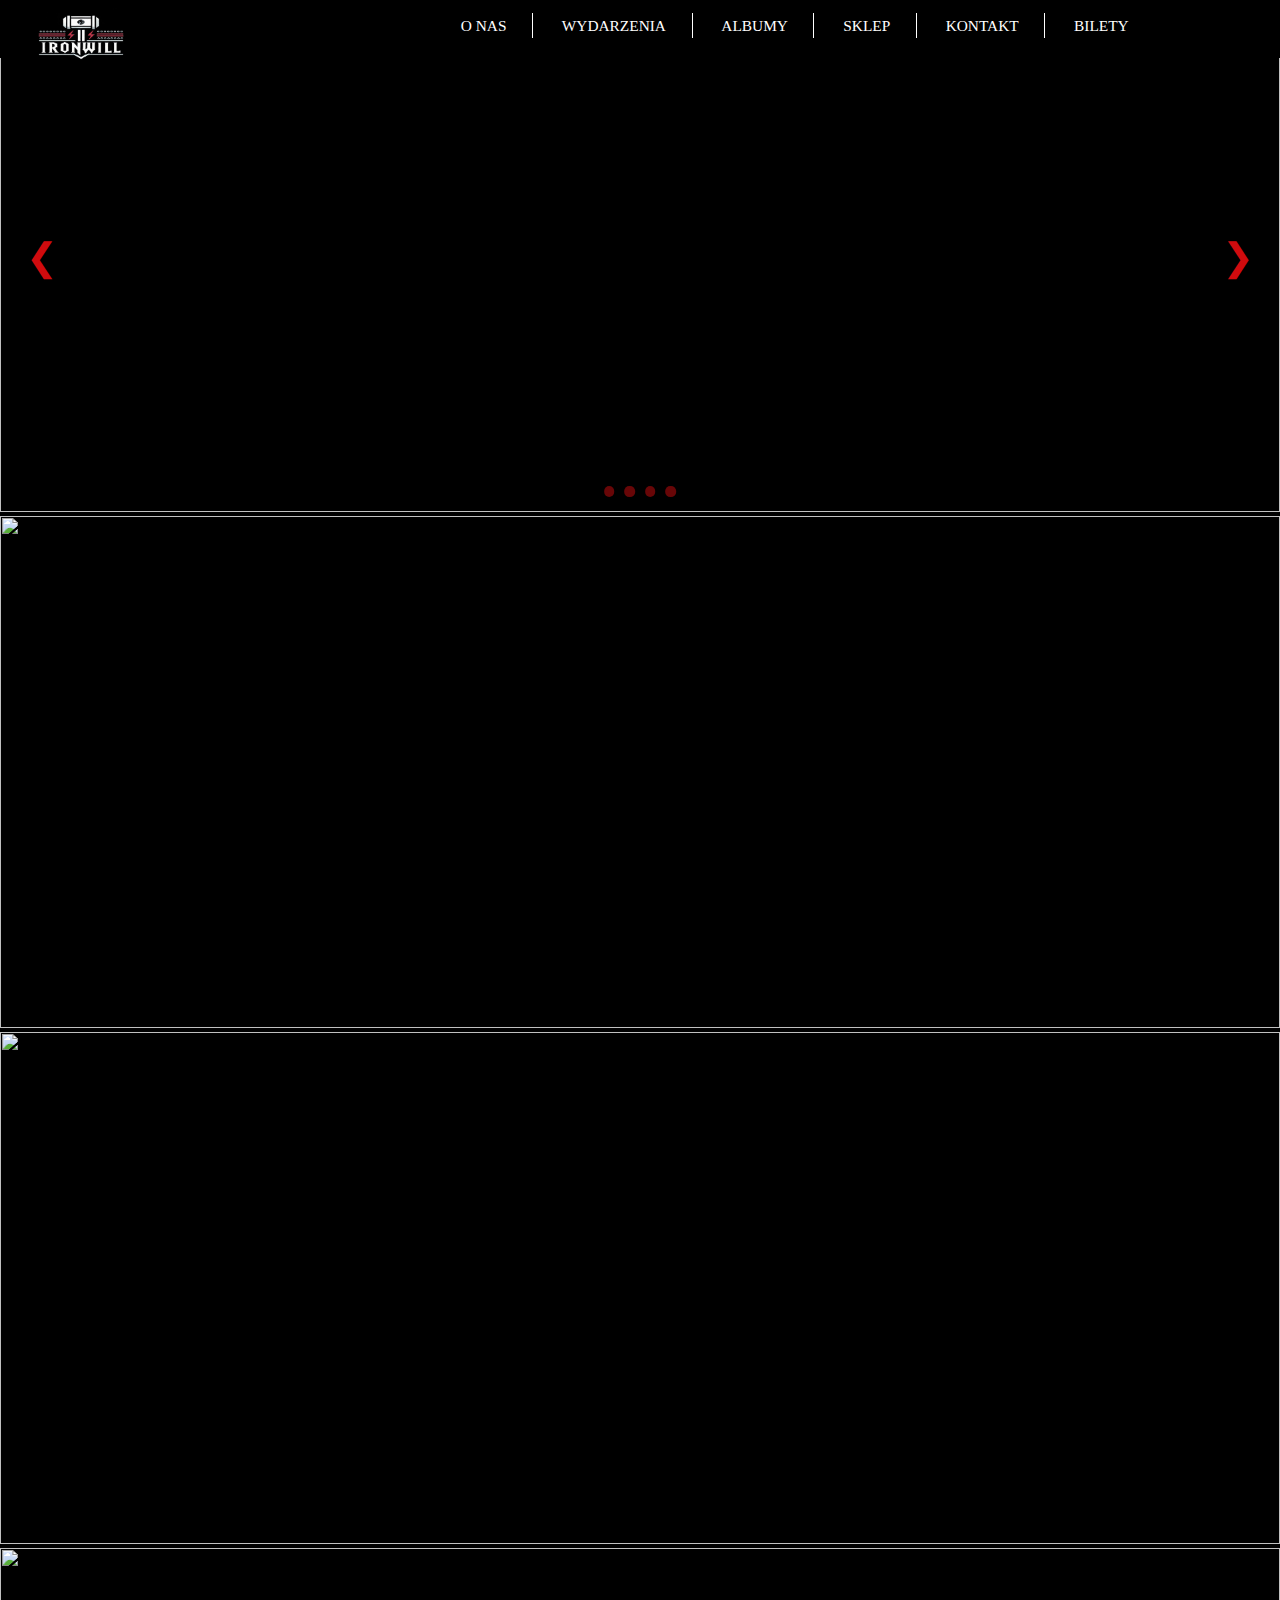
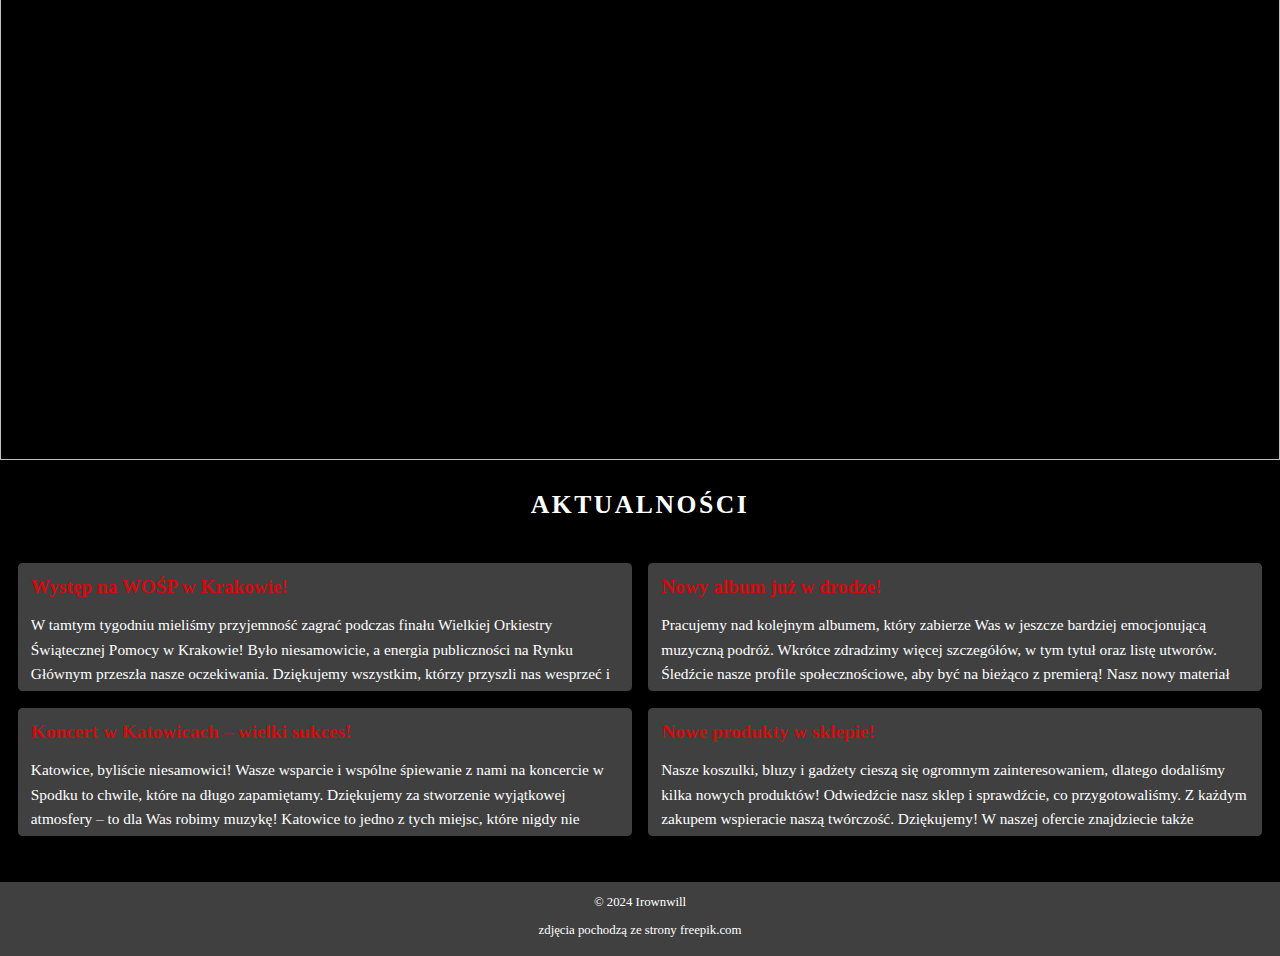
==== commit 9d8be8b8: "aktualizacja 15.01 2" ====
--- a/index.html
+++ b/index.html
@@ -8,7 +8,7 @@
     <link rel="stylesheet" href="index.css">
     <script defer src="index.js"></script>
 </head>
-<body>
+<body class="index-page">
     <header id="header">
 		<nav id="logo">
             <a href="index.html"><img src="img/logo_szerokie.jpg" alt="Logo zespołu" style = "width:120%;"></a>
@@ -26,7 +26,7 @@
 			<li><a href="wydarzenia.html">WYDARZENIA</a></li>
 			<li><a href="#">ALBUMY</a></li>
 			<li><a href="sklep.html">SKLEP</a></li>
-			<li><a href="#">KONTAKT</a></li>
+			<li><a href="kontakt.html">KONTAKT</a></li>
 			<li><a href="https://www.kupbilecik.pl/" target="_blank">BILETY</a></li>
 
 		</ul>
@@ -35,7 +35,6 @@
     <nav id="slides">
         <a id="slide"><img src="img/slide/koncert_tlo1.jpg" style="width:100%; height: 40vw;"></a>
 		<a id="slide"><img src="img/slide/koncert_tlo2.jpg" style="width:100%; height: 40vw;"></a>
-		<a id="slide"><img src="img/slide/koncert_tlo3.jpg" style="width:100%; height: 40vw;"></a>
 		<a id="slide"><img src="img/slide/koncert_tlo4.jpg" style="width:100%; height: 40vw;"></a>
 		<a id="slide"><img src="img/slide/koncert_tlo5.jpg" style="width:100%; height: 40vw;"></a>
 		<!-- Strzałki -->
@@ -47,27 +46,27 @@
 			<span class="dot"></span>
 			<span class="dot"></span>
 			<span class="dot"></span>
-			<span class="dot"></span>
 		</div>
     </nav>
 
-	<h1>Aktualności</h1>
+	<h1>AKTUALNOŚCI</h1>
     <div class="content">
-        <div class="column">
-            <h2>Lorem Ipsum</h2>
-            <p>Lorem ipsum dolor sit amet, consectetur adipiscing elit, sed do eiusmod tempor incididunt ut labore et dolore magna aliqua. 
-            Ut enim ad minim veniam, quis nostrud exercitation ullamco laboris nisi ut aliquip ex ea commodo consequat. Duis aute irure dolor
-            in reprehenderit in voluptate velit esse cillum dolore eu fugiat nulla pariatur. Excepteur sint occaecat cupidatat non proident, 
-            sunt in culpa qui officia deserunt mollit anim id est laborum.</p>
-        </div>
-        <div class="column">
-            <h2>Lorem Ipsum</h2>
-            <p>Lorem ipsum dolor sit amet, consectetur adipiscing elit, sed do eiusmod tempor incididunt ut 
-            labore et dolore magna aliqua. 
-            Ut enim ad minim veniam, quis nostrud exercitation ullamco laboris nisi ut aliquip ex ea commodo consequat. Duis aute irure dolor
-            in reprehenderit in voluptate velit esse cillum dolore eu fugiat nulla pariatur. Excepteur sint occaecat cupidatat non proident, 
-            sunt in culpa qui officia deserunt mollit anim id est laborum.</p>
-        </div>
+		<div class="column">
+			<h3>Występ na WOŚP w Krakowie!</h3>
+			<p class="text">W tamtym tygodniu mieliśmy przyjemność zagrać podczas finału Wielkiej Orkiestry Świątecznej Pomocy w Krakowie! Było niesamowicie, a energia publiczności na Rynku Głównym przeszła nasze oczekiwania. Dziękujemy wszystkim, którzy przyszli nas wesprzeć i wspólnie z nami pomogli zebrać fundusze na ten szczytny cel. Dla nas to ogromny zaszczyt móc brać udział w tym wydarzeniu, które jednoczy ludzi w szczytnym celu. Zawsze będziemy wspierać WOŚP i mam nadzieję, że za rok spotkamy się ponownie na scenie!</p>
+		</div>
+		<div class="column">
+			<h3>Nowy album już w drodze!</h3>
+			<p class="text">Pracujemy nad kolejnym albumem, który zabierze Was w jeszcze bardziej emocjonującą muzyczną podróż. Wkrótce zdradzimy więcej szczegółów, w tym tytuł oraz listę utworów. Śledźcie nasze profile społecznościowe, aby być na bieżąco z premierą! Nasz nowy materiał jest pełen niespodzianek – od bardziej intensywnych brzmień, po bardziej stonowane utwory, które z pewnością poruszą wasze serca. Jesteśmy bardzo podekscytowani tym, co przygotowaliśmy i nie możemy doczekać się, by podzielić się tym z wami!</p>
+		</div>
+		<div class="column">
+			<h3>Koncert w Katowicach – wielki sukces!</h3>
+			<p class="text">Katowice, byliście niesamowici! Wasze wsparcie i wspólne śpiewanie z nami na koncercie w Spodku to chwile, które na długo zapamiętamy. Dziękujemy za stworzenie wyjątkowej atmosfery – to dla Was robimy muzykę! Katowice to jedno z tych miejsc, które nigdy nie zawodzi – energia publiczności była elektryzująca! Cieszymy się, że mogliśmy wystąpić w tym niesamowitym mieście i zagrzać Was do wspólnego śpiewania. Z niecierpliwością czekamy na kolejne koncerty w Waszym regionie!</p>
+		</div>
+		<div class="column">
+			<h3>Nowe produkty w sklepie!</h3>
+			<p class="text">Nasze koszulki, bluzy i gadżety cieszą się ogromnym zainteresowaniem, dlatego dodaliśmy kilka nowych produktów! Odwiedźcie nasz sklep i sprawdźcie, co przygotowaliśmy. Z każdym zakupem wspieracie naszą twórczość. Dziękujemy! W naszej ofercie znajdziecie także limitowane edycje, które będą dostępne tylko przez krótki czas. Każdy produkt jest starannie wykonany z wysokiej jakości materiałów, a dochód z ich sprzedaży pomoże nam w dalszym rozwijaniu naszej muzycznej działalności. Zapraszamy do zakupów!</p>
+		</div>
     </div>
 
     <footer class="footer">
@@ -173,7 +172,11 @@
                 $("#slides").mouseleave(function() {
                     $("#prev, #next").fadeOut();
                 });
-
+		
+		// Funkcja rozwijania i zwijania tekstu
+		$(".column").click(function() {
+        	$(this).toggleClass("active"); 
+    	});
 	});
 
 	document.addEventListener("scroll", () => {
--- a/index.css
+++ b/index.css
@@ -1,3 +1,4 @@
+/* GLOBALNE */
 body {
 	margin: 0;
 	padding: 0;
@@ -29,7 +30,6 @@
 	z-index: 1;
     text-align: center;
 }
-
 #logo {
 	position: absolute;
     top: 0;
@@ -39,7 +39,6 @@
 #logo img {
 	height: 5vw;
 }
-
 #menu {
     display: absolute;
     margin-left: 30%;
@@ -68,12 +67,12 @@
 	display: none;
 	position: absolute;
 	top: 100%;
-	left: 38%;
+	left: 38.05%;
 	transform: translateX(-50%);
 	padding: 0.1vw 0;
 	list-style: none;
 	z-index: 1000;
-	width: 10vw;
+	width: 8vw;
 	text-align: center;
 	background-color: rgba(0,0,0, 0.9);
     margin-top: -1.5vw;
@@ -92,32 +91,24 @@
 	color: rgba(0,0,0, 0.7);
 	background-image: linear-gradient(to right, white, #d9d9d9, #bfbfbf, #a6a6a6, #8c8c8c, #737373, #595959, #404040); 
 }
-
-#mini_ekipa {
-    position: absolute;
-	display: none;
-	z-index: 1000;
-	width: 14vw;
-	margin-top: 4.8vw;
-	text-align: center;
-	background-color: rgba(0,0,0, 0.9);
-	margin-left: 26%;
-}
-#mini_ekipa a {
-	display: block;
-	text-decoration: none;	
-	color: #fff;
-	line-height: 2.5vw;
-	font-size: 1vw;
-	text-align: center;
-	cursor: pointer;
-	transition: background-color 0.3s, color 0.3s;
-}
-#mini_ekipa a:hover {
-	color: rgb(0,0,0);
-	background-image: linear-gradient(to right, white, #d9d9d9, #bfbfbf, #a6a6a6, #8c8c8c, #737373, #595959, #404040); 
-}
-
+.footer {
+    text-align: center;
+    font-size: 1vw;
+    color: #fff;
+    margin-top: 2vw;
+	padding-bottom: 1vw;
+    position: relative;
+	background-color: #404040;
+	height: 5vw;
+}
+.footer-line {
+    width: 100%;
+    height: 0.2vw;
+    background-color: #000;
+    margin-bottom: 1vw;
+}
+
+/* STRONA GŁÓWNA */
 #slides .slide {
     position: relative;
 	display: none;
@@ -129,7 +120,7 @@
     display: block;
 }
 
-/*Strzałki*/
+/* Strzałki */
 #prev, #next {
     position: absolute;
     top: 20vw;
@@ -151,11 +142,8 @@
 #next {
     right: 1vw;
 }
-#prev:hover, #next:hover {
-    
-}
-
-/* Style dla kropeczek */
+
+/* Kropeczki */
 #dots {
     position: absolute;
     top: 38vw;
@@ -176,10 +164,150 @@
     background-color: rgba(208, 11, 14, 1); /* Pełna czerwień dla aktywnej kropeczki */
 }
 
+/* Aktualności */
+body.index-page h1 {
+    margin-top: 2vw;
+}
+body.index-page .content {
+    display: grid;
+    grid-template-columns: repeat(2, 1fr);
+    gap: 1vw;
+    justify-content: center;
+    padding: 1rem;
+    cursor: pointer;
+}
+body.index-page .column {
+    position: relative;
+    padding: 1vw;
+    border-radius: 0.5vw;
+    transition: transform 0.3s ease-in-out;
+    overflow: hidden; 
+    max-height: 8vw; 
+}
+body.index-page .column:hover {
+    transform: scale(1.02);
+    box-shadow: 0 0.4vw 1vw rgba(0, 0, 0, 0.7);
+	z-index: 0;
+}
+body.index-page .column h3 {
+    margin: 0;
+    color: #d00b0e;
+    font-size: 1.2rem;
+}
+body.index-page .column p {
+    font-size: 1.2vw;
+    line-height: 1.6;
+    color: #fff;
+}
+body.index-page .column a {
+    color: #d00b0e;
+    text-decoration: none;
+    font-weight: bold;
+}
+body.index-page .column a:hover {
+    text-decoration: underline;
+}
+body.index-page .column .text {
+    display: block;
+    overflow: hidden;
+    height: auto;
+}
+body.index-page .column.active {
+    max-height: 20vw;
+    transition: max-height 0.5s ease-in-out;
+}
+@media (max-width: 768px) {
+    body.index-page .content {
+        grid-template-columns: 1fr;
+    }
+}
+
+/* EKIPA */
+#logo_podstrona {
+	position: absolute;
+    top: 0;
+    left: 0;
+    z-index: 1;
+    padding: 0.2vw 1vw; 
+}
+#logo_podstrona img {
+	height: 4.5vw;
+}
+.team-gallery {
+	margin-top: 2vw;
+    display: grid;
+    grid-template-columns: repeat(auto-fit, minmax(30vw, 1fr));
+    gap: 1vw;
+    padding: 1rem;
+	z-index:0;
+}
+.team-member {
+    background: #404040;
+    border-radius: 0.5vw;
+    box-shadow: 0 0.2vw 0.5vw rgba(0, 0, 0, 0.5);
+    text-align: center;
+    padding: 1vw 0.5vw;
+    transition: transform 0.3s, box-shadow 0.3s;
+}
+.team-member:hover {
+    transform: scale(1.02);
+    box-shadow: 0 0.4vw 1vw rgba(0, 0, 0, 0.7);
+	z-index: 0;
+}
+.team-member img {
+    max-width: 90%;
+    border-radius: 50%;
+    margin-bottom: 1vw;
+}
+.team-member h3 {
+    margin: 0.5rem 0;
+    color: #d00b0e;
+    font-size: 1.2rem;
+}
+.team-member p {
+    margin: 0;
+    color: #fff;
+    font-size: 0.9vw;
+    line-height: 1.5;
+}
+
+/* SKLEP */
+#merch {
+    padding-bottom: 1vw;
+    margin: 0 2%;
+    font-family: verdana;
+    font-size: 2.5vw;
+    font-weight: bold;
+    color: #fff;
+    letter-spacing: 0.3vw;
+    text-align: center;
+}
+.article {
+    position: relative;
+    background: #404040;
+    border-radius: 0.5vw;
+    box-shadow: 0 0.2vw 0.5vw rgba(0, 0, 0, 0.5);
+    transition: transform 0.3s, box-shadow 0.3s;
+}
+.article img {
+    width: 100%;
+    height: auto;
+    border-radius: 0.5vw;
+}
+body {
+	margin: 0;
+	padding: 0;
+	font-size: 1vw;
+	font-family: verdana;
+	background-color: #000;
+	position: relative;
+}
 .content {
-    display: flex;
-    padding: 2vw;
-    gap: 2vw;
+    margin-top: 2vw;
+	display: grid;
+    grid-template-columns: repeat(auto-fit, minmax(30vw, 1fr));
+    gap: 1vw;
+    padding: 1rem;
 }
 .column {
     flex: 1;
@@ -189,113 +317,159 @@
     border: 0.2vw solid #000;
 	color: #fff;
 }
-
-.footer {
-    text-align: center;
-    font-size: 1vw;
-    color: #fff;
-    margin-top: 2vw;
-	padding-bottom: 1vw;
-    position: relative;
-	background-color: #404040;
-	height: 5vw;
-}
-.footer-line {
-    width: 100%;
-    height: 0.2vw;
-    background-color: #000;
-    margin-bottom: 1vw;
-}
-
-/* EKIPA */
-#logo_podstrona {
-	position: absolute;
+.article:hover {
+	transform: scale(1.02);
+    box-shadow: 0 0.4vw 1vw rgba(0,0,0, 0.7);
+}
+.article .dane {
+    position: absolute;
     top: 0;
     left: 0;
-    z-index: 1;
-    padding: 0.2vw 1vw; 
-}
-#logo_podstrona img {
-	height: 4.5vw;
-}
-
-.team-gallery {
-	margin-top: 4vw;
+    width: 100%;
+    height: 100%;
+    background: linear-gradient(to top, rgba(0, 0, 0, 0.8), rgba(0, 0, 0, 0));
+    display: flex;
+    flex-direction: column;
+    justify-content: flex-end;
+    align-items: left;
+    opacity: 0;
+    transition: opacity 0.3s ease-in-out;
+    padding-bottom: 2vw;
+}
+.article .dane .product-name {
+    color: #fff;
+    font-size: 1.5vw;
+    margin: 0 1vw;
+    text-align: left; 
+}
+.article .dane .product-price {
+    color: #d00b0e;
+    font-size: 1.2vw;
+    margin: 0.5vw 1vw 1vw 1vw;
+    text-align: left;
+}
+.article:hover .dane {
+    opacity: 1;
+}
+
+/* WYDARZENIA */
+.calendar-title {
+    text-align: center;
+    margin: 20px 0;
+    font-size: 32px;
+    font-weight: bold;
+    color: #cc2900;
+    padding-top: 7vw;
+}
+.calendar-container {
+    max-width: 800px;
+    margin: 20px auto;
+    background: #fff;
+    box-shadow: 0 4px 8px rgba(0, 0, 0, 0.1);
+    border-radius: 8px;
+    overflow: hidden;
+    padding: 20px;
+}
+.calendar-grid {
     display: grid;
-    grid-template-columns: repeat(auto-fit, minmax(30vw, 1fr));
+    grid-template-columns: repeat(auto-fill, minmax(200px, 1fr));
+    gap: 20px;
+}
+.event-item {
+    background-color: #333;
+    border: 1px solid #ddd;
+    border-radius: 8px;
+    padding: 20px;
+    position: relative;
+    display: flex;
+    flex-direction: column;
+    justify-content: space-between;
+    transition: transform 0.2s ease, box-shadow 0.2s ease;
+}
+.event-item:hover {
+    transform: scale(1.05);
+    box-shadow: 0 6px 12px rgba(0, 0, 0, 0.2);
+}
+.event-item:hover .overlay {
+    opacity: 1;
+}
+.event-date {
+    font-size: 18px;
+    color: #fff;
+    font-weight: bold;
+    margin-bottom: 10px;
+}
+.event-details {
+    font-size: 16px;
+    color: #fff;
+    margin-bottom: 5px;
+}
+.event-location {
+    font-style: italic;
+    color: #cc2900;
+}
+.overlay {
+    position: absolute;
+    top: 0;
+    left: 0;
+    width: 100%;
+    height: 100%;
+    background-color: rgba(0, 0, 0, 0.4);
+    color: #000;
+    opacity: 0;
+    transition: opacity 0.3s ease;
+    display: flex;
+    justify-content: flex-end;
+    align-items: flex-end;
+    padding: 10px;
+    border-radius: 8px;
+    box-sizing: border-box;
+}
+.overlay a {
+    color: #fff;
+    text-decoration: underline;
+    font-size: 14px;
+}
+
+/* KONTAKT */
+.contact-form {
+    display: flex;
+    flex-direction: column;
     gap: 1vw;
-    padding: 1rem;
-	z-index:0;
-}
-.team-member {
-    background: #404040;
-    border-radius: 0.5vw;
-    box-shadow: 0 0.2vw 0.5vw rgba(0, 0, 0, 0.5);
-    text-align: center;
-    padding: 1vw;
-    transition: transform 0.3s, box-shadow 0.3s;
-}
-.team-member:hover {
-    transform: scale(1.02);
+    background-color: #404040;
+    padding: 0.7vw 1.5vw 1.5vw;
+    border-radius: 0.5vw;
     box-shadow: 0 0.4vw 1vw rgba(0, 0, 0, 0.7);
-	z-index: 0;
-}
-.team-member img {
-    max-width: 90%;
-    border-radius: 50%;
-    margin-bottom: 1vw;
-}
-.team-member h3 {
-    margin: 0.5rem 0;
-    color: #d00b0e;
-    font-size: 1.2rem;
-}
-.team-member p {
-    margin: 0;
-    color: #fff;
-    font-size: 0.9vw;
-    line-height: 1.5;
-}
-
-/* SKLEP */
-#merch {
-    padding-bottom: 1vw;
-    margin: 0 2%;
-    font-family: verdana;
-    font-size: 2.5vw;
-    font-weight: bold;
-    color: #fff;
-    letter-spacing: 0.3vw;
-    text-align: center;
-}
-.article {
-    background: #404040;
-    border-radius: 0.5vw;
-    box-shadow: 0 0.2vw 0.5vw rgba(0, 0, 0, 0.5);
-    transition: transform 0.3s, box-shadow 0.3s;
-}
-.article img {
-    width: 100%;
-    height: auto;
-    border-radius: 0.5vw;
-}
-body {
-	margin: 0;
-	padding: 0;
-	font-size: 1vw;
-	font-family: verdana;
-	background-color: #000;
-	position: relative;
-}
-
-.content {
-    margin-top: 4vw;
-	display: grid;
-    grid-template-columns: repeat(auto-fit, minmax(30vw, 1fr));
-    gap: 1vw;
-    padding: 1rem;
-}
-.article:hover{
-	transform: scale(1.02);
-    box-shadow: 0 0.4vw 1vw rgba(0,0,0, 0.7);
-}+    color: #fff;
+    width: 60%;
+    margin: 0vw auto 2vw;
+}
+.contact-form label {
+    font-size: 1.4vw;
+    margin-top: 0.5vw;
+}
+.contact-form input, .contact-form select, .contact-form textarea {
+    font-size: 1.2vw;
+    padding: 0.5vw;
+    border: 0.1vw solid #000;
+    border-radius: 0.5vw;
+    background-color: #333;
+    color: #fff;
+}
+.contact-form textarea {
+    resize: vertical;
+}
+.contact-form button {
+    font-size: 1.5vw;
+    padding: 0.8vw;
+    background-color: #d00b0e;
+    color: #fff;
+    border: none;
+    border-radius: 0.5vw;
+    cursor: pointer;
+    transition: background-color 0.3s ease;
+    padding: 0.8vw;
+}
+.contact-form button:hover {
+    background-color: #a6000b;
+}
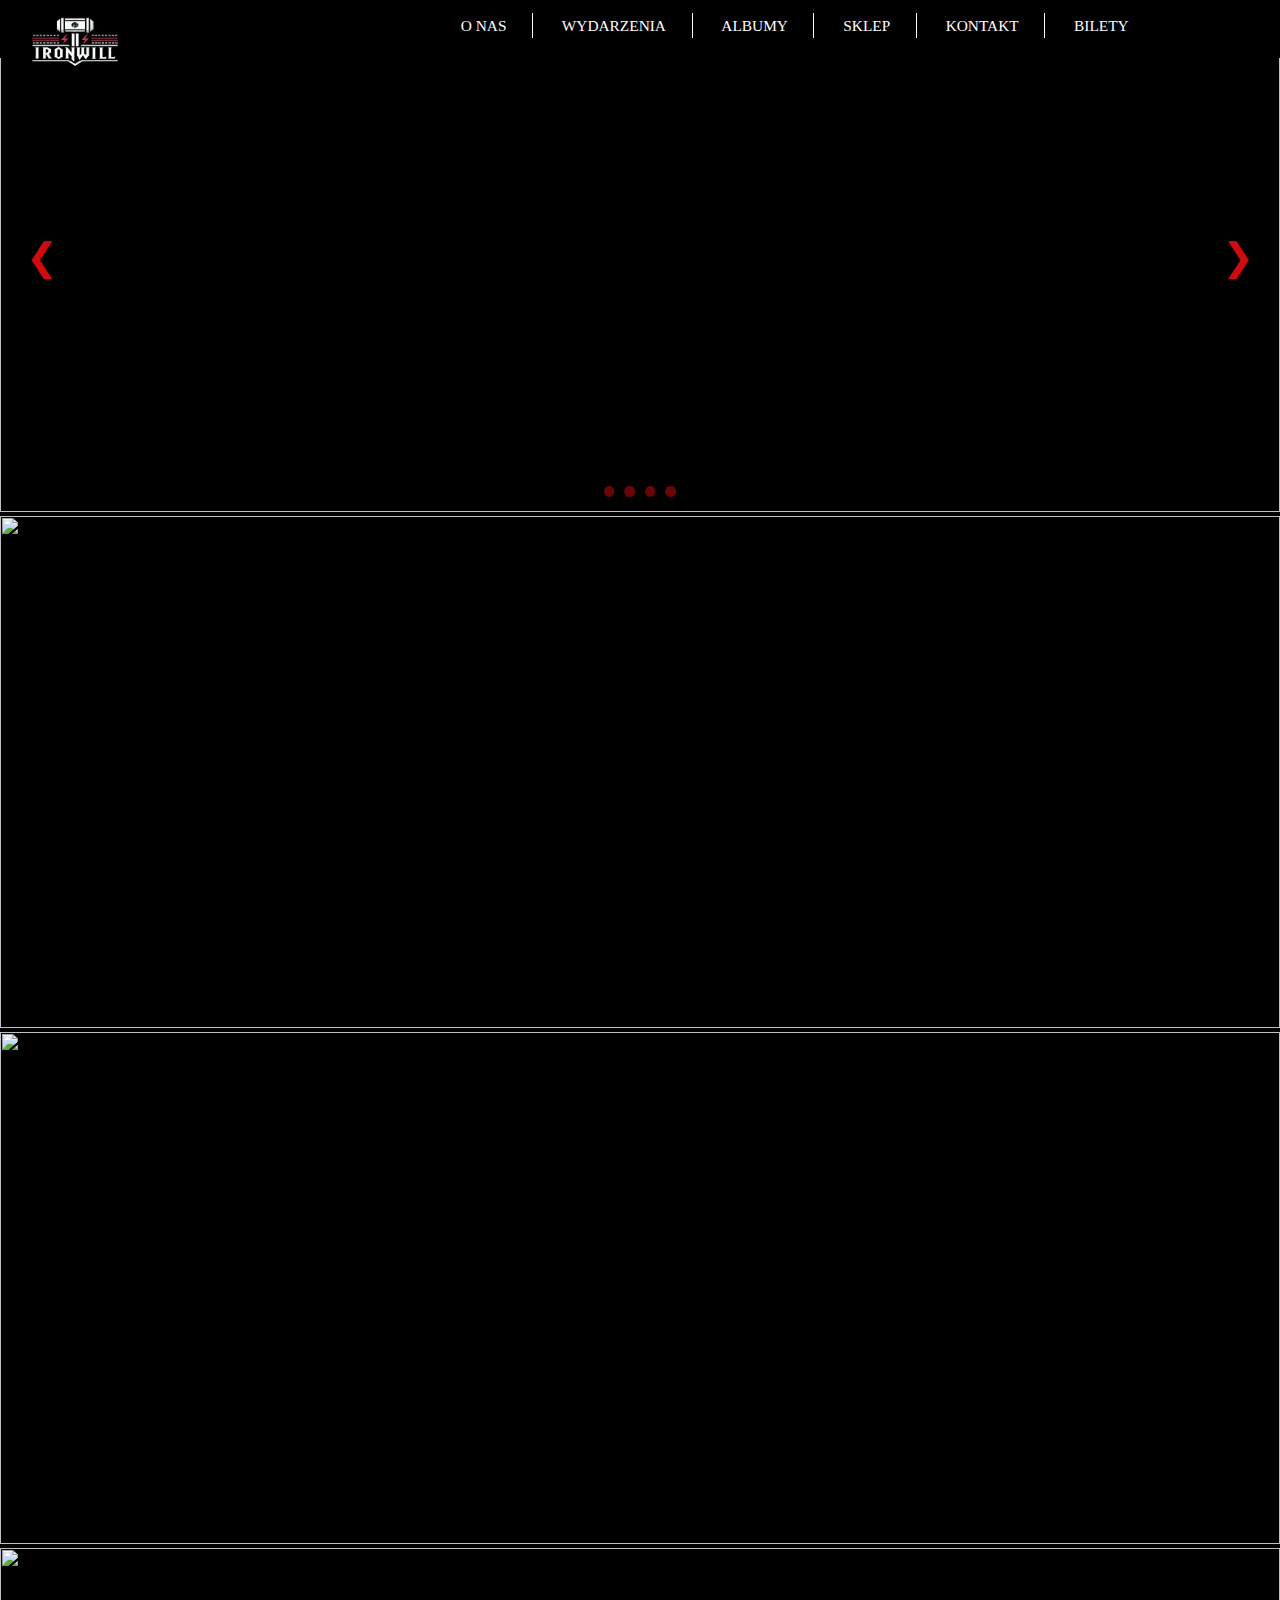
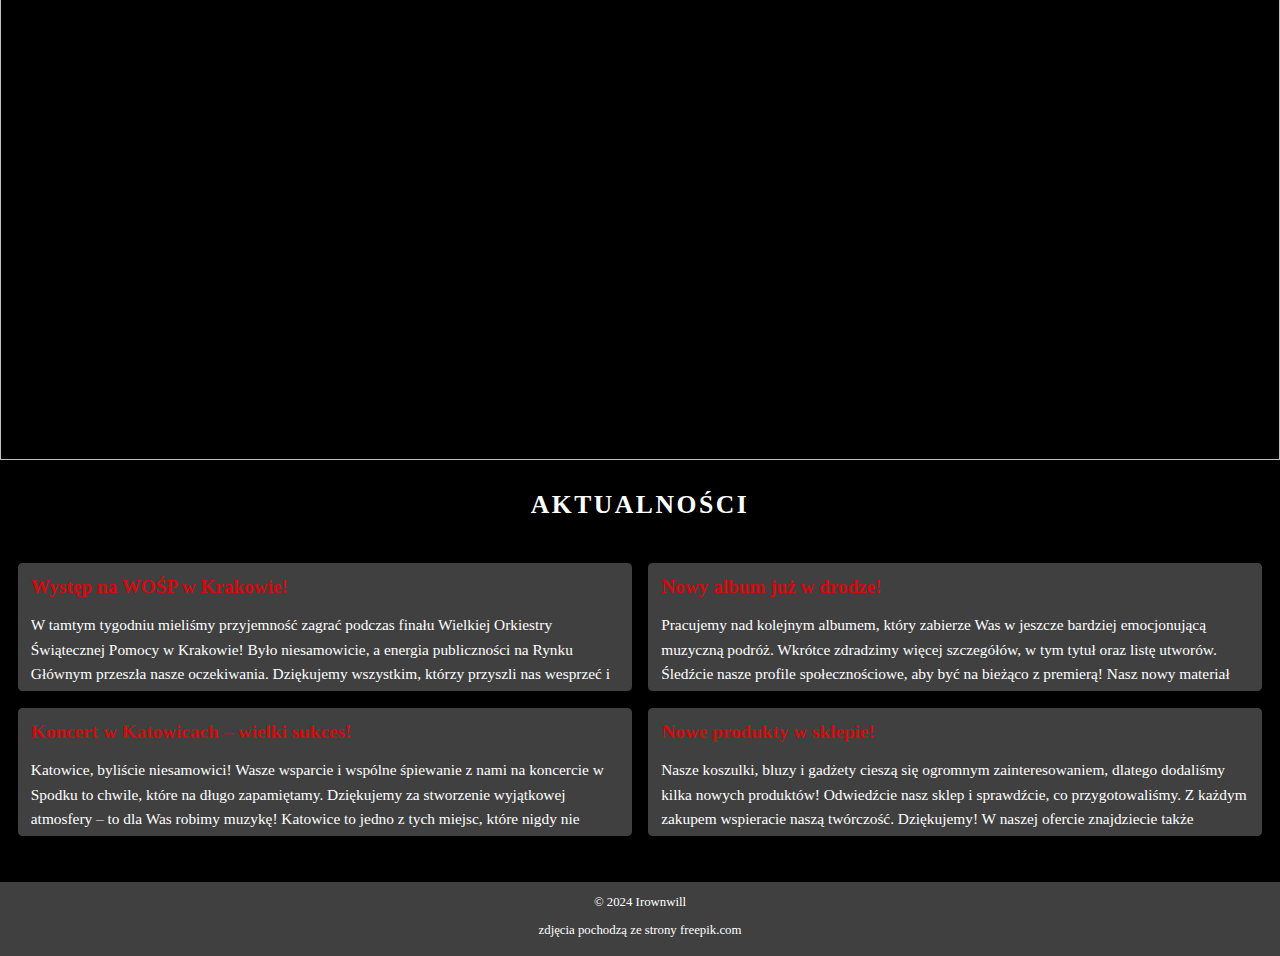
==== commit 84724ddc: "aktualizacja 19.01 1" ====
--- a/index.html
+++ b/index.html
@@ -11,7 +11,7 @@
 <body class="index-page">
     <header id="header">
 		<nav id="logo">
-            <a href="index.html"><img src="img/logo_szerokie.jpg" alt="Logo zespołu" style = "width:120%;"></a>
+            <a href="index.html"><img src="img/logo_szerokie.jpg" alt="Logo zespołu"></a>
         </nav>
         
 		<ul id="menu">
@@ -20,7 +20,7 @@
 				<ul>
 					<li><a href="#">HISTORIA</a></li>
 					<li><a href="ekipa.html">EKIPA</a></li>
-					<li><a href="#">GALERIA</a></li>
+					<li><a href="galeria.html">GALERIA</a></li>
 				</ul>
 			</li>
 			<li><a href="wydarzenia.html">WYDARZENIA</a></li>
--- a/index.css
+++ b/index.css
@@ -34,10 +34,11 @@
 	position: absolute;
     top: 0;
     left: 0;
-    padding: 0.4vw 1vw; 
+    padding: 0.5vw 0.5vw; 
 }
 #logo img {
-	height: 5vw;
+	height: 5.5vw;
+    width: 110%;
 }
 #menu {
     display: absolute;
@@ -228,10 +229,11 @@
     top: 0;
     left: 0;
     z-index: 1;
-    padding: 0.2vw 1vw; 
+    padding: 0 0.5vw; 
 }
 #logo_podstrona img {
 	height: 4.5vw;
+    width: 110%;
 }
 .team-gallery {
 	margin-top: 2vw;
@@ -270,6 +272,46 @@
     font-size: 0.9vw;
     line-height: 1.5;
 }
+
+/* GALERIA */
+#slideshow-container .slide {
+    margin: 4vw auto 0 auto;
+}
+#slideshow {
+    position: reltive;
+    margin: auto;
+    height: 40vw;
+    margin-top: 6vw;
+   /* width: 70vw;
+    height: 46.66vw;
+    padding: 0.5vw;
+    background-color: #fff;
+    border-radius: 0.5vw;*/
+}
+#slideshow img {
+    height: 40vw;
+    margin: auto;
+    border: 0.2vw #fff;
+}
+#slideshow > div {
+    position: absolute;
+    top: 1vb;
+    left: 1vw;
+    right: 1vw;
+    bottom: 1vw;
+    border-radius: 0.5vw;
+    overflow: hidden;
+}
+#slide {
+    margin-top: 4vw;
+}
+.sml {
+    height: 5vw;
+}
+#pasek {
+    margin: auto;
+}
+
 
 /* SKLEP */
 #merch {
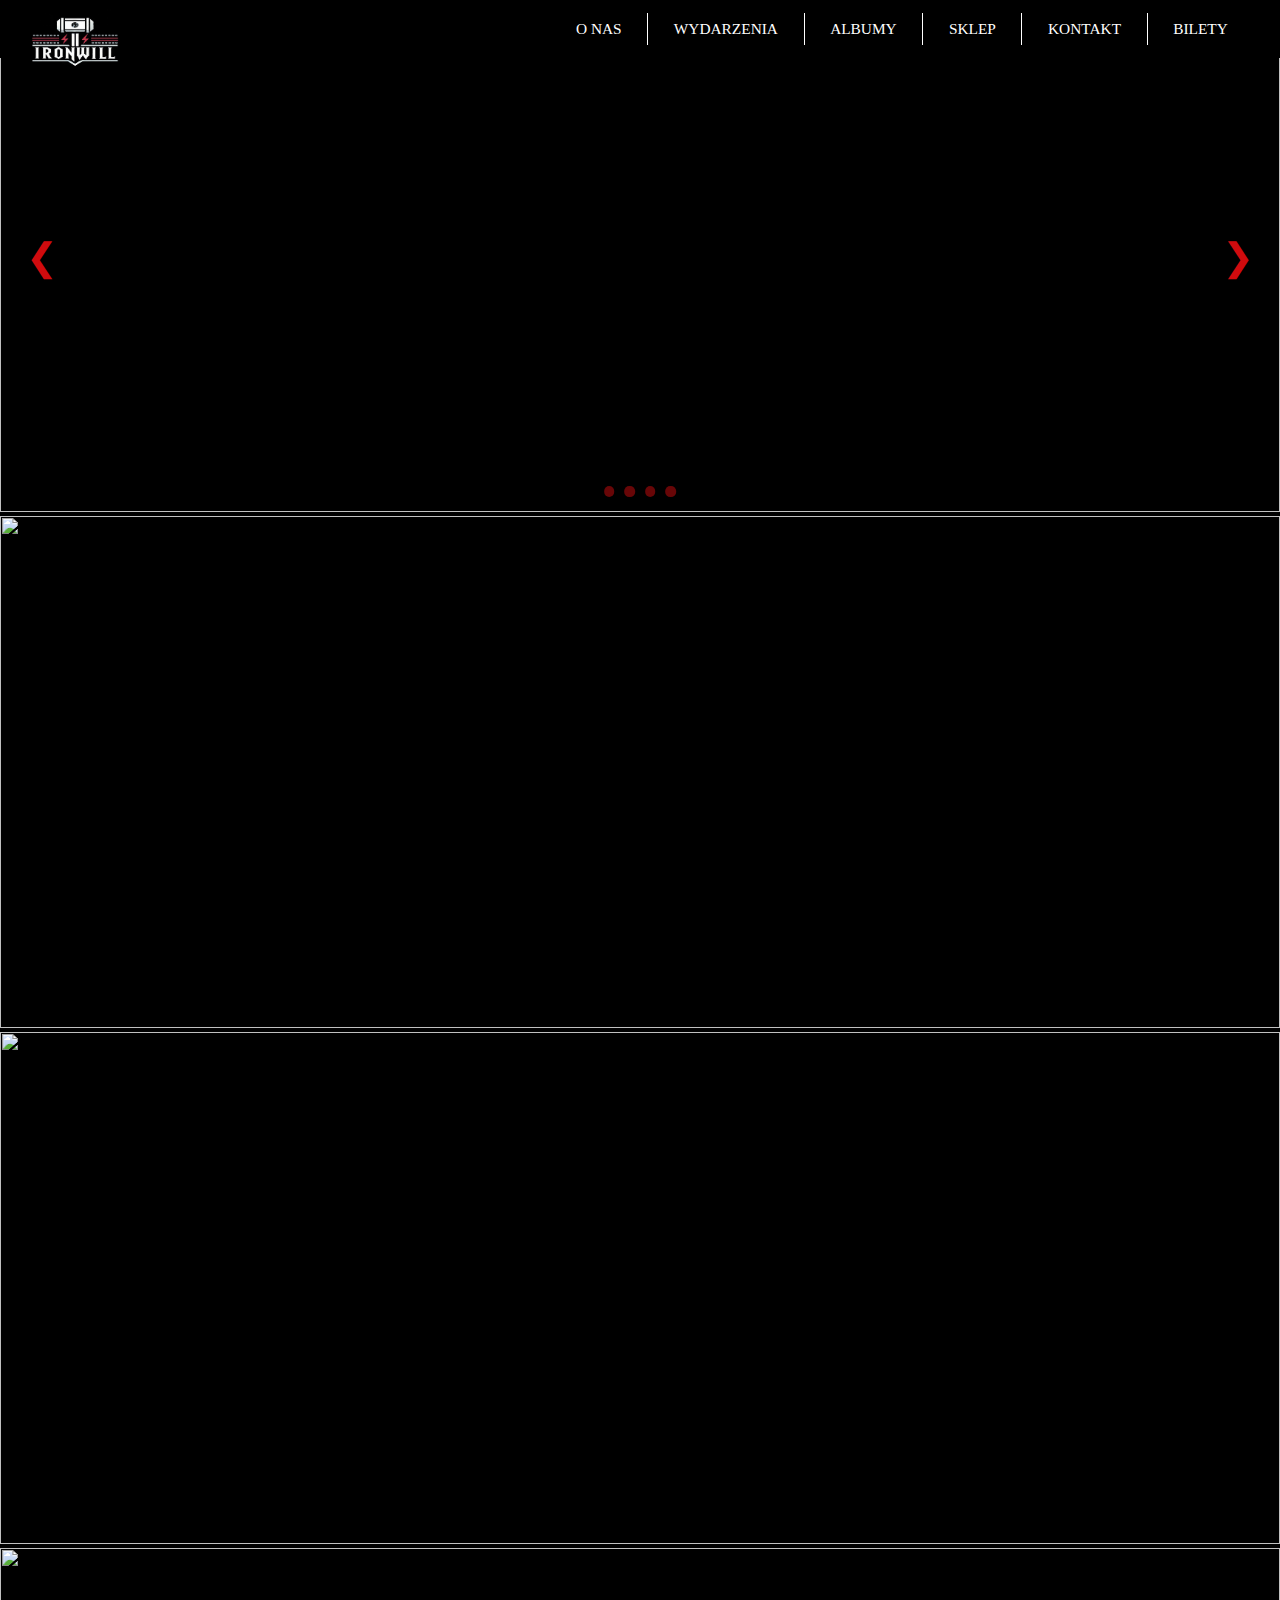
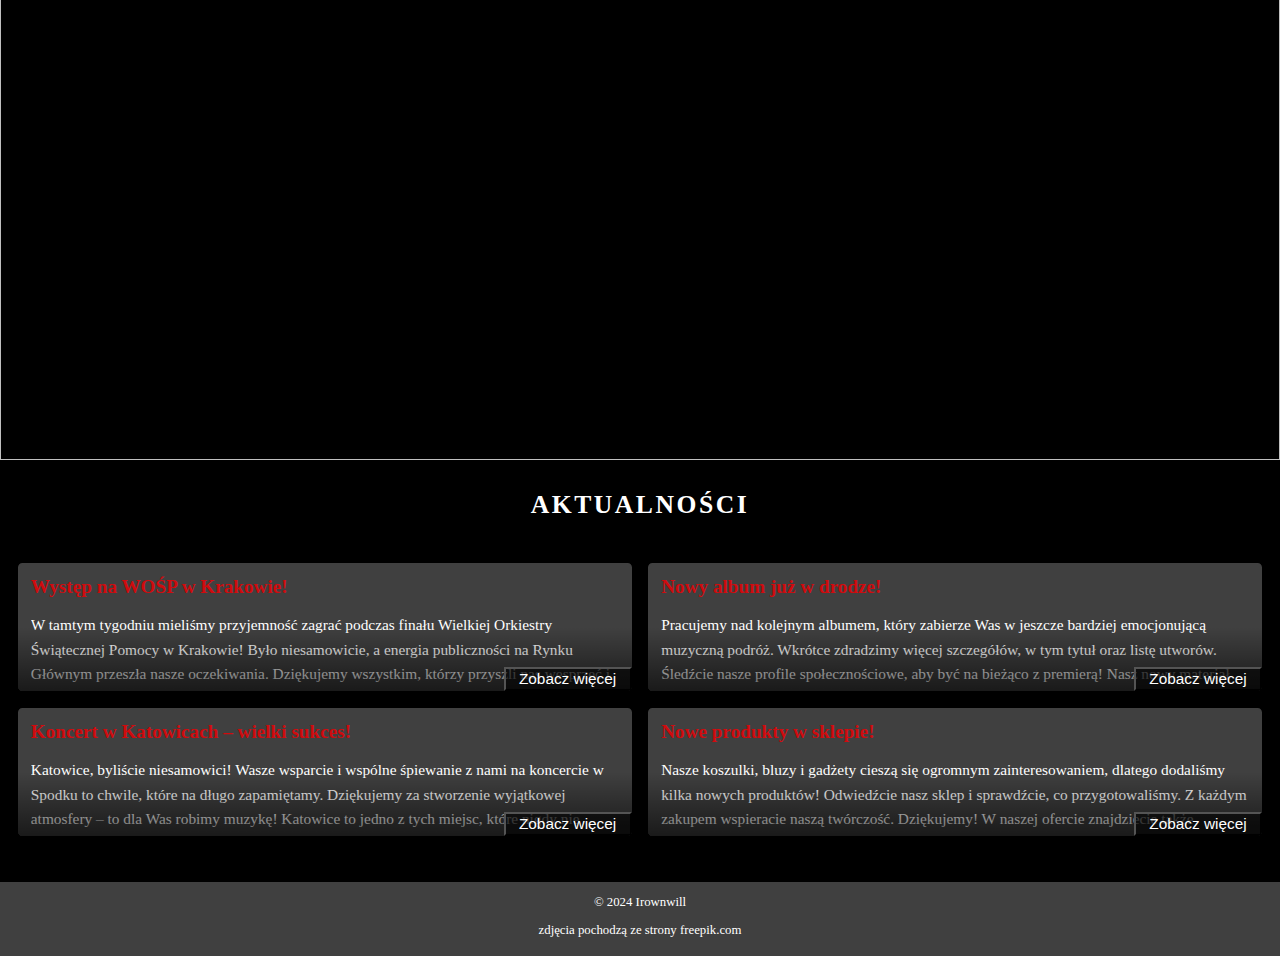
==== commit 1753bf54: "aktualizacja 21.01" ====
--- a/index.html
+++ b/index.html
@@ -8,6 +8,7 @@
     <link rel="stylesheet" href="index.css">
     <script defer src="index.js"></script>
 </head>
+
 <body class="index-page">
     <header id="header">
 		<nav id="logo">
@@ -18,13 +19,13 @@
 			<li>
 				<a id="wysun">O NAS</a>
 				<ul>
-					<li><a href="#">HISTORIA</a></li>
+					<li><a href="historia.html">HISTORIA</a></li>
 					<li><a href="ekipa.html">EKIPA</a></li>
 					<li><a href="galeria.html">GALERIA</a></li>
 				</ul>
 			</li>
 			<li><a href="wydarzenia.html">WYDARZENIA</a></li>
-			<li><a href="#">ALBUMY</a></li>
+			<li><a href="albumy.html">ALBUMY</a></li>
 			<li><a href="sklep.html">SKLEP</a></li>
 			<li><a href="kontakt.html">KONTAKT</a></li>
 			<li><a href="https://www.kupbilecik.pl/" target="_blank">BILETY</a></li>
@@ -32,42 +33,52 @@
 		</ul>
     </header>
 
-    <nav id="slides">
-        <a id="slide"><img src="img/slide/koncert_tlo1.jpg" style="width:100%; height: 40vw;"></a>
-		<a id="slide"><img src="img/slide/koncert_tlo2.jpg" style="width:100%; height: 40vw;"></a>
-		<a id="slide"><img src="img/slide/koncert_tlo4.jpg" style="width:100%; height: 40vw;"></a>
-		<a id="slide"><img src="img/slide/koncert_tlo5.jpg" style="width:100%; height: 40vw;"></a>
-		<!-- Strzałki -->
-		<button id="prev">&#10094;</button>
-		<button id="next">&#10095;</button>
-		<!-- Kropeczki -->
-		<div id="dots">
-			<span class="dot"></span>
-			<span class="dot"></span>
-			<span class="dot"></span>
-			<span class="dot"></span>
+	<main>
+		<nav id="slides">
+			<a id="slide"><img src="img/slide/koncert_tlo1.jpg" style="width:100%; height: 40vw;"></a>
+			<a id="slide"><img src="img/slide/koncert_tlo2.jpg" style="width:100%; height: 40vw;"></a>
+			<a id="slide"><img src="img/slide/koncert_tlo4.jpg" style="width:100%; height: 40vw;"></a>
+			<a id="slide"><img src="img/slide/koncert_tlo5.jpg" style="width:100%; height: 40vw;"></a>
+			<!-- Strzałki -->
+			<button id="prev">&#10094;</button>
+			<button id="next">&#10095;</button>
+			<!-- Kropeczki -->
+			<div id="dots">
+				<span class="dot"></span>
+				<span class="dot"></span>
+				<span class="dot"></span>
+				<span class="dot"></span>
+			</div>
+		</nav>
+
+		<h1>AKTUALNOŚCI</h1>
+		<div class="content">
+			<div class="column">
+				<h3>Występ na WOŚP w Krakowie!</h3>
+				<p class="text" id="text1">W tamtym tygodniu mieliśmy przyjemność zagrać podczas finału Wielkiej Orkiestry Świątecznej Pomocy w Krakowie! Było niesamowicie, a energia publiczności na Rynku Głównym przeszła nasze oczekiwania. Dziękujemy wszystkim, którzy przyszli nas wesprzeć i wspólnie z nami pomogli zebrać fundusze na ten szczytny cel. Dla nas to ogromny zaszczyt móc brać udział w tym wydarzeniu, które jednoczy ludzi w szczytnym celu. Zawsze będziemy wspierać WOŚP i mam nadzieję, że za rok spotkamy się ponownie na scenie!</p>
+				<div class="overlay" id="overlay1"></div>
+				<button class="toggle-btn" id="toggleBtn1">Zobacz więcej</button>
+			</div>
+			<div class="column">
+				<h3>Nowy album już w drodze!</h3>
+				<p class="text" id="text2">Pracujemy nad kolejnym albumem, który zabierze Was w jeszcze bardziej emocjonującą muzyczną podróż. Wkrótce zdradzimy więcej szczegółów, w tym tytuł oraz listę utworów. Śledźcie nasze profile społecznościowe, aby być na bieżąco z premierą! Nasz nowy materiał jest pełen niespodzianek – od bardziej intensywnych brzmień, po bardziej stonowane utwory, które z pewnością poruszą wasze serca. Jesteśmy bardzo podekscytowani tym, co przygotowaliśmy i nie możemy doczekać się, by podzielić się tym z wami!</p>
+				<div class="overlay" id="overlay2"></div>
+				<button class="toggle-btn" id="toggleBtn2">Zobacz więcej</button>
+			</div>
+			<div class="column">
+				<h3>Koncert w Katowicach – wielki sukces!</h3>
+				<p class="text" id="text3">Katowice, byliście niesamowici! Wasze wsparcie i wspólne śpiewanie z nami na koncercie w Spodku to chwile, które na długo zapamiętamy. Dziękujemy za stworzenie wyjątkowej atmosfery – to dla Was robimy muzykę! Katowice to jedno z tych miejsc, które nigdy nie zawodzi – energia publiczności była elektryzująca! Cieszymy się, że mogliśmy wystąpić w tym niesamowitym mieście i zagrzać Was do wspólnego śpiewania. Z niecierpliwością czekamy na kolejne koncerty w Waszym regionie!</p>
+				<div class="overlay" id="overlay3"></div>
+				<button class="toggle-btn" id="toggleBtn3">Zobacz więcej</button>
+			</div>
+			<div class="column">
+				<h3>Nowe produkty w sklepie!</h3>
+				<p class="text" id="text4">Nasze koszulki, bluzy i gadżety cieszą się ogromnym zainteresowaniem, dlatego dodaliśmy kilka nowych produktów! Odwiedźcie nasz sklep i sprawdźcie, co przygotowaliśmy. Z każdym zakupem wspieracie naszą twórczość. Dziękujemy! W naszej ofercie znajdziecie także limitowane edycje, które będą dostępne tylko przez krótki czas. Każdy produkt jest starannie wykonany z wysokiej jakości materiałów, a dochód z ich sprzedaży pomoże nam w dalszym rozwijaniu naszej muzycznej działalności. Zapraszamy do zakupów!</p>
+				<div class="overlay" id="overlay4"></div>
+				<button class="toggle-btn" id="toggleBtn4">Zobacz więcej</button>
+			</div>
 		</div>
-    </nav>
-
-	<h1>AKTUALNOŚCI</h1>
-    <div class="content">
-		<div class="column">
-			<h3>Występ na WOŚP w Krakowie!</h3>
-			<p class="text">W tamtym tygodniu mieliśmy przyjemność zagrać podczas finału Wielkiej Orkiestry Świątecznej Pomocy w Krakowie! Było niesamowicie, a energia publiczności na Rynku Głównym przeszła nasze oczekiwania. Dziękujemy wszystkim, którzy przyszli nas wesprzeć i wspólnie z nami pomogli zebrać fundusze na ten szczytny cel. Dla nas to ogromny zaszczyt móc brać udział w tym wydarzeniu, które jednoczy ludzi w szczytnym celu. Zawsze będziemy wspierać WOŚP i mam nadzieję, że za rok spotkamy się ponownie na scenie!</p>
-		</div>
-		<div class="column">
-			<h3>Nowy album już w drodze!</h3>
-			<p class="text">Pracujemy nad kolejnym albumem, który zabierze Was w jeszcze bardziej emocjonującą muzyczną podróż. Wkrótce zdradzimy więcej szczegółów, w tym tytuł oraz listę utworów. Śledźcie nasze profile społecznościowe, aby być na bieżąco z premierą! Nasz nowy materiał jest pełen niespodzianek – od bardziej intensywnych brzmień, po bardziej stonowane utwory, które z pewnością poruszą wasze serca. Jesteśmy bardzo podekscytowani tym, co przygotowaliśmy i nie możemy doczekać się, by podzielić się tym z wami!</p>
-		</div>
-		<div class="column">
-			<h3>Koncert w Katowicach – wielki sukces!</h3>
-			<p class="text">Katowice, byliście niesamowici! Wasze wsparcie i wspólne śpiewanie z nami na koncercie w Spodku to chwile, które na długo zapamiętamy. Dziękujemy za stworzenie wyjątkowej atmosfery – to dla Was robimy muzykę! Katowice to jedno z tych miejsc, które nigdy nie zawodzi – energia publiczności była elektryzująca! Cieszymy się, że mogliśmy wystąpić w tym niesamowitym mieście i zagrzać Was do wspólnego śpiewania. Z niecierpliwością czekamy na kolejne koncerty w Waszym regionie!</p>
-		</div>
-		<div class="column">
-			<h3>Nowe produkty w sklepie!</h3>
-			<p class="text">Nasze koszulki, bluzy i gadżety cieszą się ogromnym zainteresowaniem, dlatego dodaliśmy kilka nowych produktów! Odwiedźcie nasz sklep i sprawdźcie, co przygotowaliśmy. Z każdym zakupem wspieracie naszą twórczość. Dziękujemy! W naszej ofercie znajdziecie także limitowane edycje, które będą dostępne tylko przez krótki czas. Każdy produkt jest starannie wykonany z wysokiej jakości materiałów, a dochód z ich sprzedaży pomoże nam w dalszym rozwijaniu naszej muzycznej działalności. Zapraszamy do zakupów!</p>
-		</div>
-    </div>
+	</main>
 
     <footer class="footer">
         <div class="footer-line"></div>
@@ -76,117 +87,12 @@
     </footer>
 
     <script>
-        $(document).ready(function() {
-            let timeout; // Zmienna do zarządzania opóźnieniem
-			
-			$('#menu > li').hover(
-				function () {
-					$(this).find('ul').stop(true, true).slideDown(300);
-				},
-				function () {
-					$(this).find('ul').stop(true, true).slideUp(300);					
-				}
-           	 );
+        
+	</script>
 
-			// SLAJDY, STRZAŁKI, KROPECZKI
-			let slides = $("#slides a");
-			let dots = $("#dots .dot");
-			let currentIndex = 1;
+	<script>
+		
 
-			slides.hide();
-			slides.eq(currentIndex).show();
-			dots.eq(currentIndex).addClass("active");
-	
-			function showNextSlide() {
-				slides.eq(currentIndex).fadeOut(400, function() {
-				currentIndex = (currentIndex + 1) % slides.length;
-				slides.eq(currentIndex).fadeIn(400);
-				updateDots();
-			});
-			}
-	
-			function showPrevSlide() {
-				slides.eq(currentIndex).fadeOut(400, function() {
-				currentIndex = (currentIndex - 1 + slides.length) % slides.length;
-				slides.eq(currentIndex).fadeIn(400);
-				updateDots();
-			});
-			}
-
-			function updateDots() {
-				dots.removeClass("active"); // Usuń klasę aktywną ze wszystkich kropeczek
-				dots.eq(currentIndex).addClass("active"); // Dodaj klasę aktywną do bieżącej kropeczki
-			}
-			function startAutoSlide() {
-				interval = setInterval(showNextSlide, 3000);
-			}
-
-			function stopAutoSlide() {
-				clearInterval(interval);
-			}
-	
-			function showNextSlideOnClick() {
-				slides.eq(currentIndex).fadeOut(200, function() {
-				currentIndex = (currentIndex + 1) % slides.length;
-				slides.eq(currentIndex).fadeIn(200);
-			});
-			}
-			function showPrevSlideOnClick() {
-				slides.eq(currentIndex).fadeOut(200, function() {
-				currentIndex = (currentIndex - 1 + slides.length) % slides.length;
-				slides.eq(currentIndex).fadeIn(200);
-			});
-			}
-	    
-			// Obsługa kropeczek
-			dots.click(function() {
-				stopAutoSlide();
-				currentIndex = $(this).index(); // Ustaw indeks na klikniętą kropeczkę
-				slides.fadeOut(500);
-				slides.eq(currentIndex).fadeIn(500); // Pokaż slajd odpowiadający klikniętej kropeczce
-				updateDots(); // Zaktualizuj aktywną kropeczkę
-				startAutoSlide();
-			}); 
-	
-			$("#next").click(function () {
-				stopAutoSlide();
-				showNextSlideOnClick();
-				updateDots();
-				startAutoSlide();
-			});
-
-			$("#prev").click(function () {
-				stopAutoSlide();
-				showPrevSlideOnClick();
-				updateDots();
-				startAutoSlide();
-			});
-	
-			interval = setInterval(showNextSlide, 2000);
-
-			let strzalki = $("#prev, #next");
-			strzalki.hide();
-                $("#slides").mouseenter(function() {
-                    $("#prev, #next").fadeIn();
-                });
-                $("#slides").mouseleave(function() {
-                    $("#prev, #next").fadeOut();
-                });
-		
-		// Funkcja rozwijania i zwijania tekstu
-		$(".column").click(function() {
-        	$(this).toggleClass("active"); 
-    	});
-	});
-
-	document.addEventListener("scroll", () => {
-		const menu = document.getElementById("header");
-		if (window.scrollY > 50) {
-			menu.style.backgroundColor = "rgba(0,0,0, 0.6)"; // Ciemne tło po przewinięciu
-		} else {
-			menu.style.backgroundColor = "rgba(0, 0, 0, 1)"; // Przezroczyste tło na górze
-		}
-	});
     </script>
 </body>
 </html>--- a/index.css
+++ b/index.css
@@ -15,7 +15,7 @@
     align-items: center;
     justify-content: space-between;
     background-color: #000;
-	z-index: 1000; /*To nam ratuje menu, żeby nie migało!*/
+	z-index: 1000;
 }
 a {
     color: #fff;
@@ -23,12 +23,13 @@
 }
 h1 {
 	margin-top: 6vw;
-    color: #fff;
+	color: #fff;
 	font-size: 2vw;
 	padding: 0 2vw;
 	letter-spacing: 0.2vw;
 	z-index: 1;
     text-align: center;
+	/*padding-left: 40vw;*/
 }
 #logo {
 	position: absolute;
@@ -38,29 +39,31 @@
 }
 #logo img {
 	height: 5.5vw;
-    width: 110%;
+    width: 110%;	  
 }
 #menu {
-    display: absolute;
-    margin-left: 30%;
+    display: flex;
+    margin-left: 35%;
 	height: 2.5vw;
-    padding: 0 4vw;
-    list-style: none;
+	padding: 0 0 0 8vw;
+	width: 100%; 
+	list-style: none;
     text-decoration: none;
 }
-#menu > li {
+#menu li {
     display: inline-block; 
     text-decoration: none;
-    line-height: 2vw; 
-    cursor: pointer;
+    line-height: 2.5vw; 
+    cursor: pointer;
+    color: #fff;
     font-size: 1.2vw; 
-    padding: 0 2vw;
-    border-right: 0.15vw solid #fff;
+	padding: 0 2vw 0 2vw;
+	border-right: 0.15vw solid #fff;
 }
 #menu > li:last-child {
 	border-right: none;
 }
-#menu > li:hover {
+#menu li:hover {
 	color: #000;
 	background-image: linear-gradient(to right, white, #d9d9d9, #bfbfbf, #a6a6a6, #8c8c8c, #737373, #595959, #404040);
 }
@@ -68,7 +71,7 @@
 	display: none;
 	position: absolute;
 	top: 100%;
-	left: 38.05%;
+	left: 47.1%;
 	transform: translateX(-50%);
 	padding: 0.1vw 0;
 	list-style: none;
@@ -76,22 +79,25 @@
 	width: 8vw;
 	text-align: center;
 	background-color: rgba(0,0,0, 0.9);
-    margin-top: -1.5vw;
+    margin-top: -1.1vw;
 }
 #menu li ul li {
-	color: #fff;
-	cursor: pointer;
+	display: block;
+	text-decoration: none;
 	color: #fff;
 	line-height: 2.5vw;
 	font-size: 1vw;
 	text-align: center;
 	cursor: pointer;
+	padding-left: 1.6vw;
 	transition: background-color 0.3s, color 0.3s;
+	border: none;
 }
 #menu li ul li:hover {
 	color: rgba(0,0,0, 0.7);
 	background-image: linear-gradient(to right, white, #d9d9d9, #bfbfbf, #a6a6a6, #8c8c8c, #737373, #595959, #404040); 
 }
+
 .footer {
     text-align: center;
     font-size: 1vw;
@@ -110,6 +116,29 @@
 }
 
 /* STRONA GŁÓWNA */
+.overlay {
+    position: absolute;
+    bottom: 0;
+    left: 0;
+    right: 0;
+    height: 5vw;
+    background: linear-gradient(to top, rgba(0, 0, 0, 0.6), rgba(0, 0, 0, 0));
+    pointer-events: none;
+}
+.toggle-btn {
+    position: absolute;
+    bottom: 0;
+    right: 0;
+    background: rgba(0, 0, 0, 0.6);
+    color: #fff;
+    /*font-weight: bold;*/
+    cursor: pointer;
+    font-size: 1.2vw;
+    width: 10vw;
+}
+.toggle-btn:hover {
+    color: #cc2900;
+}
 #slides .slide {
     position: relative;
 	display: none;
@@ -168,6 +197,7 @@
 /* Aktualności */
 body.index-page h1 {
     margin-top: 2vw;
+	/*padding-left: 40vw;*/
 }
 body.index-page .content {
     display: grid;
@@ -211,7 +241,9 @@
 body.index-page .column .text {
     display: block;
     overflow: hidden;
-    height: auto;
+	max-height: 150px;
+    position: relative;
+    line-height: 1.6;
 }
 body.index-page .column.active {
     max-height: 20vw;
@@ -221,6 +253,44 @@
     body.index-page .content {
         grid-template-columns: 1fr;
     }
+}
+
+/* HISTORIA */
+body.history-page p {
+    color: #fff;
+    padding: 0.5vw 1.5vw;
+    font-size: 1.2vw;
+}
+.grid {
+    display: grid;
+    grid-template-columns: repeat(auto-fill, minmax(20vw, 1fr));
+    gap: 1vw;
+    grid-auto-rows: 20vw;
+    margin: 1vw 1.5vw;
+    position: relative;
+}
+.grid-item {
+    position: relative;
+    overflow: hidden;
+    transition: transform 0.3s ease-in-out, z-index 0.3s;
+}
+.grid-item img {
+    width: 100%;
+    height: 100%;
+    object-fit: cover;
+    display: block;
+    transition: transform 0.3s ease-in-out, box-shadow 0.3s ease-in-out;
+}
+.grid-item:nth-child(2n) {
+    grid-row: span 2;
+}
+.grid-item:hover {
+    z-index: 10;
+    transform: scale(1.5);
+    overflow: visible;
+}
+.grid-item:hover img {
+    object-fit: contain;
 }
 
 /* EKIPA */
@@ -274,44 +344,40 @@
 }
 
 /* GALERIA */
-#slideshow-container .slide {
-    margin: 4vw auto 0 auto;
+#slideshow-container {
+    display: flex;
+    flex-direction: column;
+    align-items: center;
+    justify-content: center;
+    margin-top: 1.5vw;
 }
 #slideshow {
-    position: reltive;
-    margin: auto;
-    height: 40vw;
-    margin-top: 6vw;
-   /* width: 70vw;
-    height: 46.66vw;
-    padding: 0.5vw;
-    background-color: #fff;
-    border-radius: 0.5vw;*/
+    position: relative;
+    overflow: hidden;
+    display: flex;
+    align-items: center;
+    justify-content: center;
 }
 #slideshow img {
-    height: 40vw;
-    margin: auto;
-    border: 0.2vw #fff;
-}
-#slideshow > div {
-    position: absolute;
-    top: 1vb;
-    left: 1vw;
-    right: 1vw;
-    bottom: 1vw;
-    border-radius: 0.5vw;
-    overflow: hidden;
-}
-#slide {
-    margin-top: 4vw;
+    max-width: 60vw;
+    max-height: 40vw;
+}
+#pasek {
+    display: flex;
+    justify-content: center;
+    margin: 2vw auto 2vw auto;
+    gap: 0.5vw;
 }
 .sml {
     height: 5vw;
-}
-#pasek {
-    margin: auto;
-}
-
+    cursor: pointer;
+}
+#slideshow .slide {
+    display: none;
+}
+#slideshow .slide:first-child {
+    display: block;
+}
 
 /* SKLEP */
 #merch {
@@ -395,7 +461,21 @@
 }
 
 /* WYDARZENIA */
-.calendar-title {
+#map { 
+	height: 40vw; 
+	width: 50vw;
+	margin: auto;
+}
+.custom-popup .leaflet-popup-content-wrapper {
+    background: #000;
+    color: #fff;
+    font-size: 1vw;
+    line-height: 1.8vw;
+    border-radius: 0.5vw;
+    padding: 0.05vw;
+}
+
+/*.calendar-title {
     text-align: center;
     margin: 20px 0;
     font-size: 32px;
@@ -471,7 +551,7 @@
     color: #fff;
     text-decoration: underline;
     font-size: 14px;
-}
+}*/
 
 /* KONTAKT */
 .contact-form {
@@ -514,4 +594,4 @@
 }
 .contact-form button:hover {
     background-color: #a6000b;
-}
+}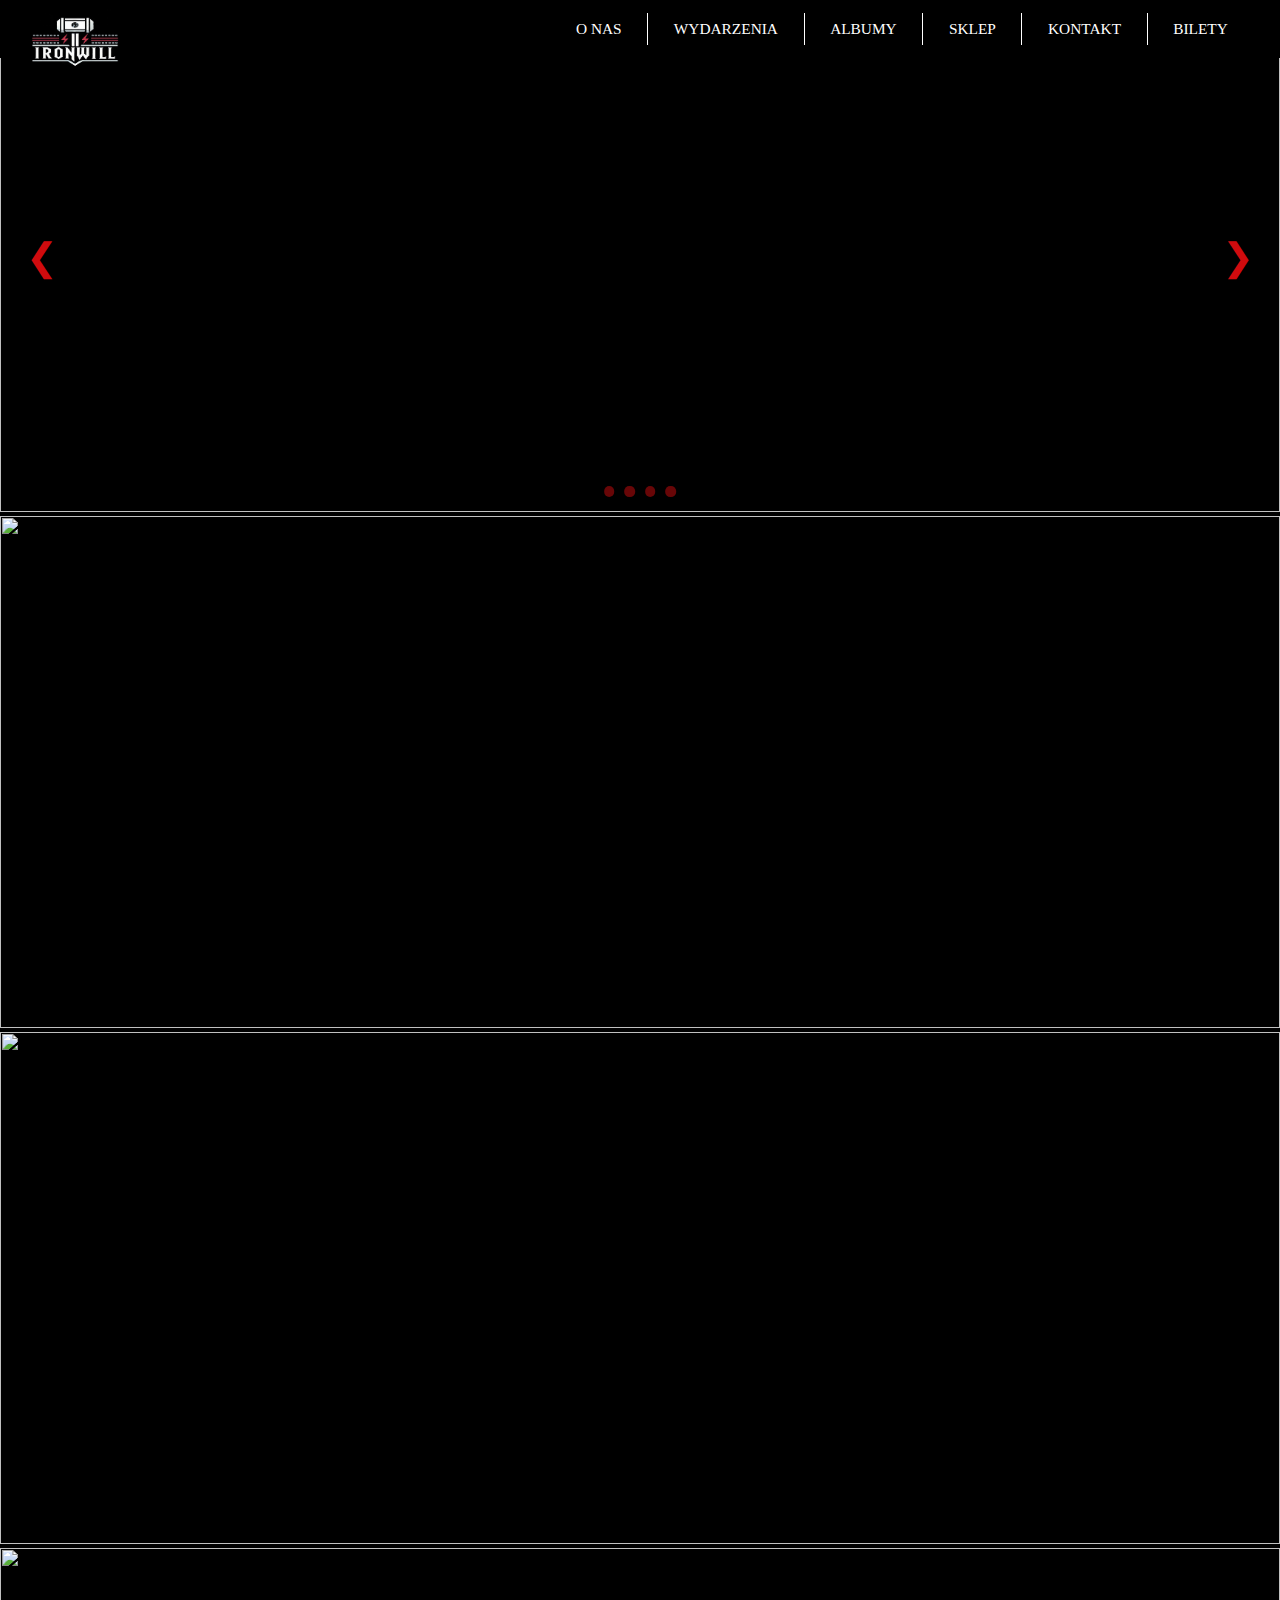
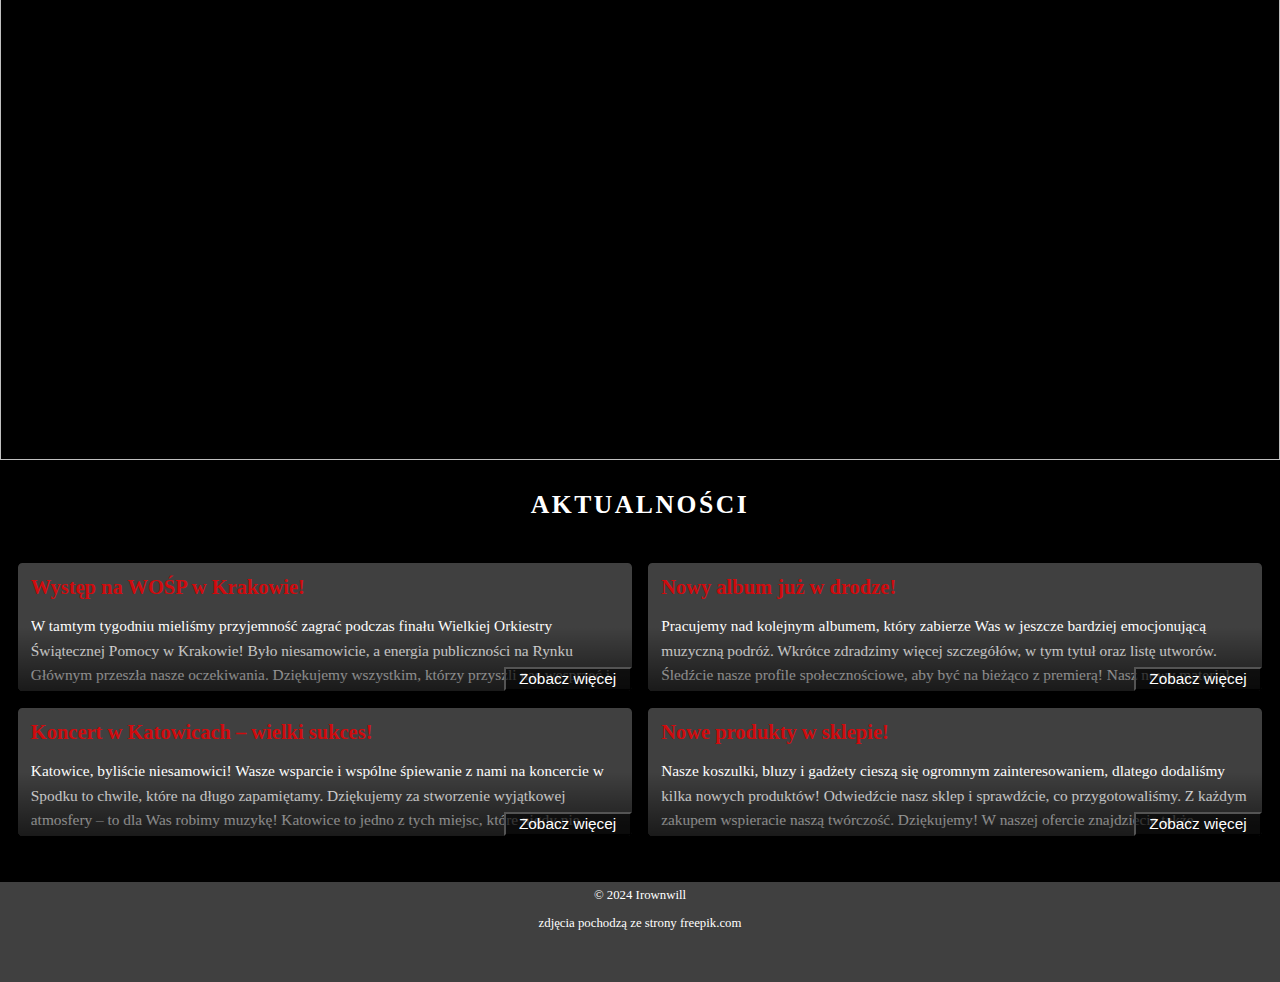
==== commit 15f6bd3f: "aktualizacja 25.01" ====
--- a/index.html
+++ b/index.html
@@ -14,10 +14,16 @@
 		<nav id="logo">
             <a href="index.html"><img src="img/logo_szerokie.jpg" alt="Logo zespołu"></a>
         </nav>
+
+		<div id="burger-menu" onclick="toggleMenu()">
+			<span></span>
+			<span></span>
+			<span></span>
+		</div>
         
 		<ul id="menu">
 			<li>
-				<a id="wysun">O NAS</a>
+				<a id="wysun" onclick="toggleSubmenu()">O NAS</a>
 				<ul>
 					<li><a href="historia.html">HISTORIA</a></li>
 					<li><a href="ekipa.html">EKIPA</a></li>
@@ -29,7 +35,6 @@
 			<li><a href="sklep.html">SKLEP</a></li>
 			<li><a href="kontakt.html">KONTAKT</a></li>
 			<li><a href="https://www.kupbilecik.pl/" target="_blank">BILETY</a></li>
-
 		</ul>
     </header>
 
--- a/index.css
+++ b/index.css
@@ -6,6 +6,7 @@
 	font-family: verdana;
 	background-color: #000;
 	position: relative;
+	
 }
 #header {
 	position: fixed;
@@ -29,7 +30,6 @@
 	letter-spacing: 0.2vw;
 	z-index: 1;
     text-align: center;
-	/*padding-left: 40vw;*/
 }
 #logo {
 	position: absolute;
@@ -103,7 +103,8 @@
     font-size: 1vw;
     color: #fff;
     margin-top: 2vw;
-	padding-bottom: 1vw;
+	margin-bottom: 0;
+	padding-bottom: 3vw;
     position: relative;
 	background-color: #404040;
 	height: 5vw;
@@ -112,7 +113,8 @@
     width: 100%;
     height: 0.2vw;
     background-color: #000;
-    margin-bottom: 1vw;
+    margin-bottom: 0.5vw;
+	
 }
 
 /* STRONA GŁÓWNA */
@@ -197,7 +199,6 @@
 /* Aktualności */
 body.index-page h1 {
     margin-top: 2vw;
-	/*padding-left: 40vw;*/
 }
 body.index-page .content {
     display: grid;
@@ -223,7 +224,7 @@
 body.index-page .column h3 {
     margin: 0;
     color: #d00b0e;
-    font-size: 1.2rem;
+    font-size: 1.6vw;
 }
 body.index-page .column p {
     font-size: 1.2vw;
@@ -334,12 +335,12 @@
 .team-member h3 {
     margin: 0.5rem 0;
     color: #d00b0e;
-    font-size: 1.2rem;
+    font-size: 2.3vw;
 }
 .team-member p {
     margin: 0;
     color: #fff;
-    font-size: 0.9vw;
+    font-size: 1.3vw;
     line-height: 1.5;
 }
 
@@ -383,7 +384,6 @@
 #merch {
     padding-bottom: 1vw;
     margin: 0 2%;
-    font-family: verdana;
     font-size: 2.5vw;
     font-weight: bold;
     color: #fff;
@@ -406,7 +406,6 @@
 	margin: 0;
 	padding: 0;
 	font-size: 1vw;
-	font-family: verdana;
 	background-color: #000;
 	position: relative;
 }
@@ -475,84 +474,6 @@
     padding: 0.05vw;
 }
 
-/*.calendar-title {
-    text-align: center;
-    margin: 20px 0;
-    font-size: 32px;
-    font-weight: bold;
-    color: #cc2900;
-    padding-top: 7vw;
-}
-.calendar-container {
-    max-width: 800px;
-    margin: 20px auto;
-    background: #fff;
-    box-shadow: 0 4px 8px rgba(0, 0, 0, 0.1);
-    border-radius: 8px;
-    overflow: hidden;
-    padding: 20px;
-}
-.calendar-grid {
-    display: grid;
-    grid-template-columns: repeat(auto-fill, minmax(200px, 1fr));
-    gap: 20px;
-}
-.event-item {
-    background-color: #333;
-    border: 1px solid #ddd;
-    border-radius: 8px;
-    padding: 20px;
-    position: relative;
-    display: flex;
-    flex-direction: column;
-    justify-content: space-between;
-    transition: transform 0.2s ease, box-shadow 0.2s ease;
-}
-.event-item:hover {
-    transform: scale(1.05);
-    box-shadow: 0 6px 12px rgba(0, 0, 0, 0.2);
-}
-.event-item:hover .overlay {
-    opacity: 1;
-}
-.event-date {
-    font-size: 18px;
-    color: #fff;
-    font-weight: bold;
-    margin-bottom: 10px;
-}
-.event-details {
-    font-size: 16px;
-    color: #fff;
-    margin-bottom: 5px;
-}
-.event-location {
-    font-style: italic;
-    color: #cc2900;
-}
-.overlay {
-    position: absolute;
-    top: 0;
-    left: 0;
-    width: 100%;
-    height: 100%;
-    background-color: rgba(0, 0, 0, 0.4);
-    color: #000;
-    opacity: 0;
-    transition: opacity 0.3s ease;
-    display: flex;
-    justify-content: flex-end;
-    align-items: flex-end;
-    padding: 10px;
-    border-radius: 8px;
-    box-sizing: border-box;
-}
-.overlay a {
-    color: #fff;
-    text-decoration: underline;
-    font-size: 14px;
-}*/
-
 /* KONTAKT */
 .contact-form {
     display: flex;
@@ -594,4 +515,158 @@
 }
 .contact-form button:hover {
     background-color: #a6000b;
+}
+
+/* ALBUMY */
+.zawartosc {
+	text-align: center;
+}
+.data-wydania {
+	color: red;
+	font-size: 1.5vw;
+	display: block;
+	margin-bottom: 0.5rem;
+    margin-left: 14vw;
+	margin-right: 14vw;
+	padding-top: 2vw;
+	border-top: solid white 0.05vw;
+}
+.data-wydania:first-child{
+	border-top: none;
+}
+.nazwa {
+	color: white;
+	font-size: 2.5vw;
+	text-decoration: none;
+	cursor: pointer;
+	display: inline-block;
+	margin-bottom: 1rem;
+}
+.nazwa:hover {
+	text-decoration: underline;
+}
+.album img {
+	height: 15.2vw;
+	display: block;
+	margin: 0 auto;
+	padding-bottom: 2.5vw;
+	padding-top: 1.5vw;
+	transform: scale(1.2);
+}
+.album img:hover{
+	z-index: 10;
+    transform: scale(1.24);
+    overflow: visible;
+}
+.description {
+	max-height: 0;
+	overflow: hidden;
+	transition: max-height 0.5s ease;
+	margin-top: 1rem;
+	margin-left: 14vw;
+	margin-right: 14vw;
+}
+.description p {
+	color: white;
+	margin: 0;
+	padding-bottom: 2vw;
+	width: 70vw;
+    font-size: 1.2vw;
+}
+.overlayAlbumy {
+	height: 0;
+	background: rgba(0, 0, 0, 0.5);
+	transition: height 0.5s ease;
+}
+
+/* WĄSKI EKRAN */
+@media (max-width: 400px) {
+    #logo {
+        position: static;
+        margin: auto; 
+    }
+    #logo img {
+        height: 7vw;
+        width: 110%;	  
+    }
+    #logo_podstrona {
+        position: static;
+        margin: auto; 
+    }
+    #logo_podstrona img {
+        height: 7vw;
+        width: 110%;	  
+    }
+    #burger-menu {
+        display: block;
+        position: fixed;
+        top: 2.5vw;
+        left: 2.5vw;
+        width: 3vw;
+        height: 3vw;
+        cursor: pointer;
+        z-index: 1100;
+    }
+    #burger-menu span {
+        display: block;
+        height: 0.4vw;
+        width: 100%;
+        margin: 0.4vw 0;
+        background-color: white;
+    }
+    #menu {
+        display: none;
+        position: fixed;
+        top: 2vw;
+        left: 0;
+        height: 46vw;
+        width: 30vw;
+        background-color: rgba(0, 0, 0, 0.95);
+        flex-direction: column;
+        align-items: flex-start;
+        padding: 0;
+        z-index: 1000;
+        margin: 4vw 0 0 0;
+    }
+    #menu li {
+        display: block;
+        font-size: 2vw;
+        padding: 2.5vw 3.5vw;
+        width: 23vw;
+        border-right: none;
+        border-bottom: 0.05vw solid #fff;
+        left: 0;
+    }
+    #menu > li:last-child {
+        border-bottom: none;
+    }
+    #menu li ul {
+        display: none;
+        position: absolute;
+        top: 0;
+        left: 100%;
+        transform: translateX(0);
+        width: 3vw;
+        margin: 0;
+    }
+    #menu li ul li {
+        line-height: 5vw;
+        font-size: 2vw;
+        background-color: rgba(0,0,0,0.9);
+        padding: 0.5vw 0;
+    }
+    h1 {
+        margin-top: 12vw;
+    }
+    #map { 
+        height: 80vw; 
+        width: 80vw;
+        margin: auto;
+    }
+}
+.submenu.open {
+    display: block;
+}
+#menu.open {
+    display: flex;
 }